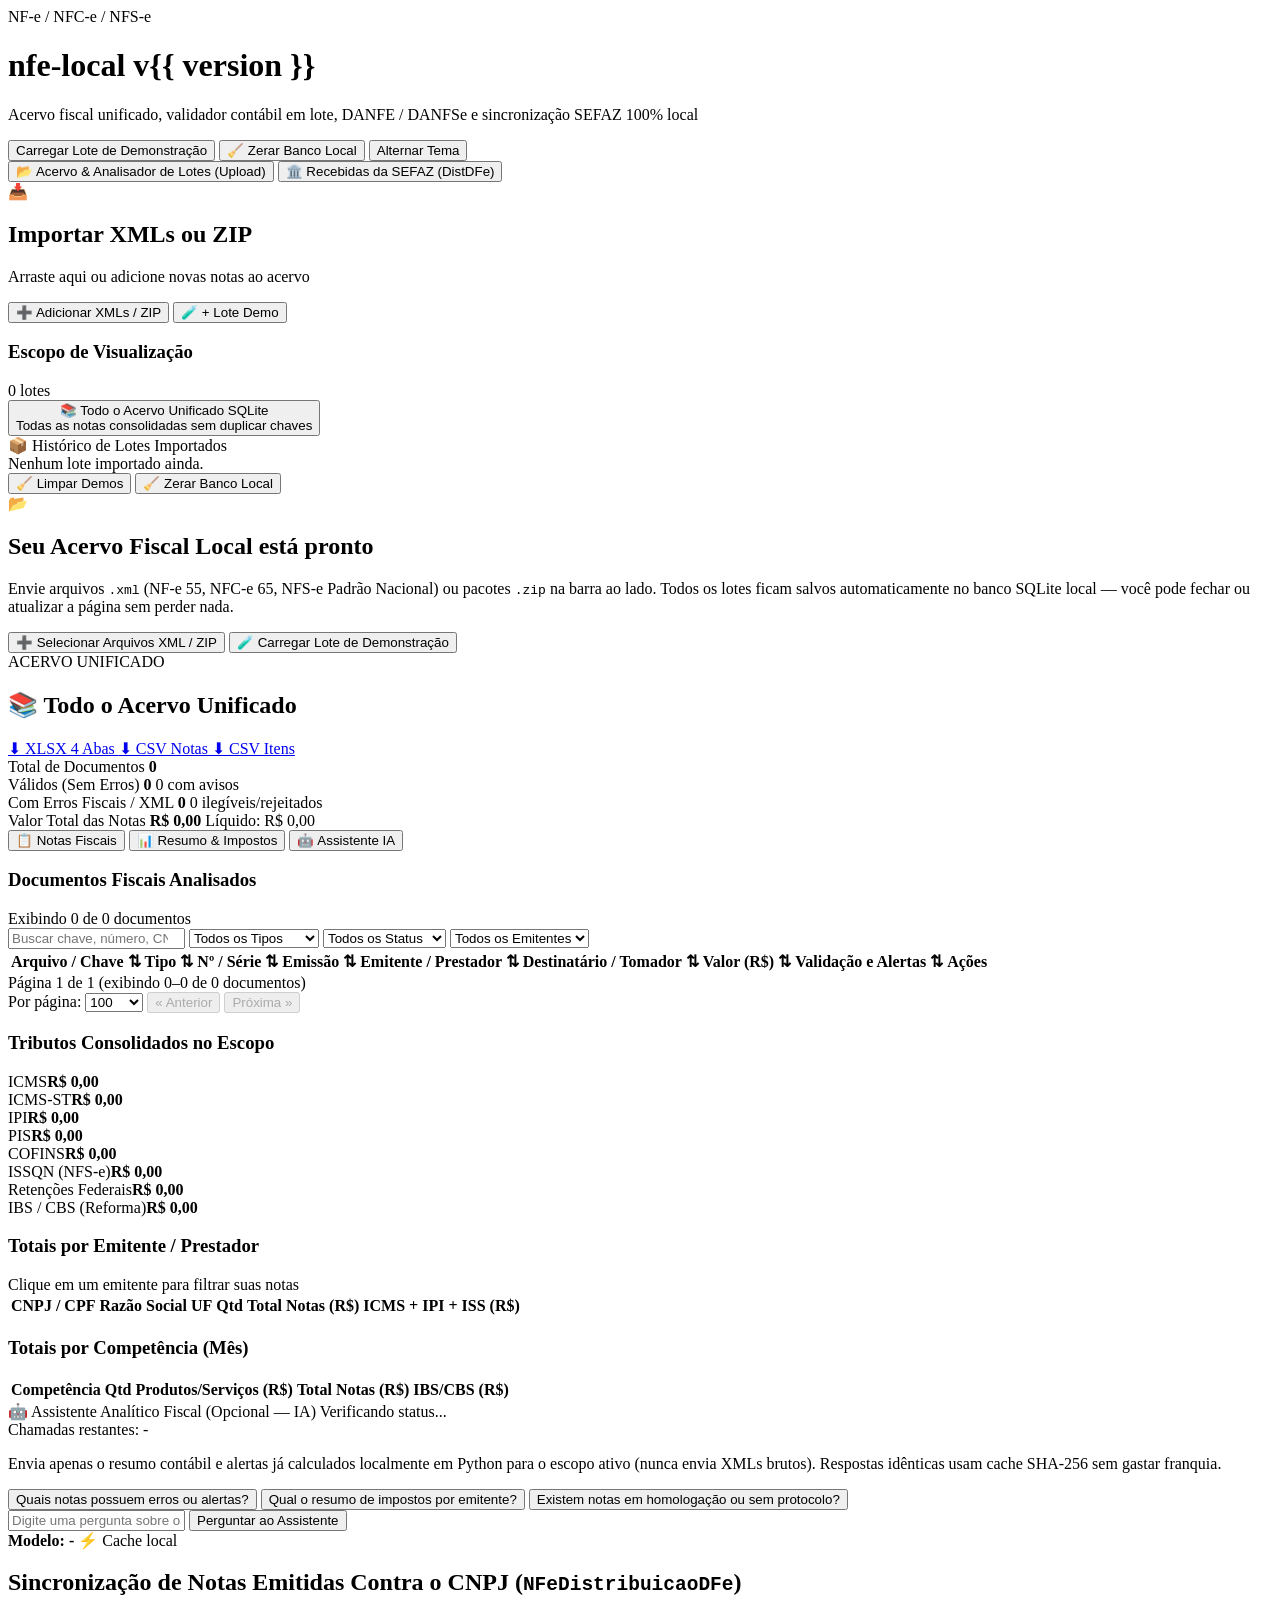
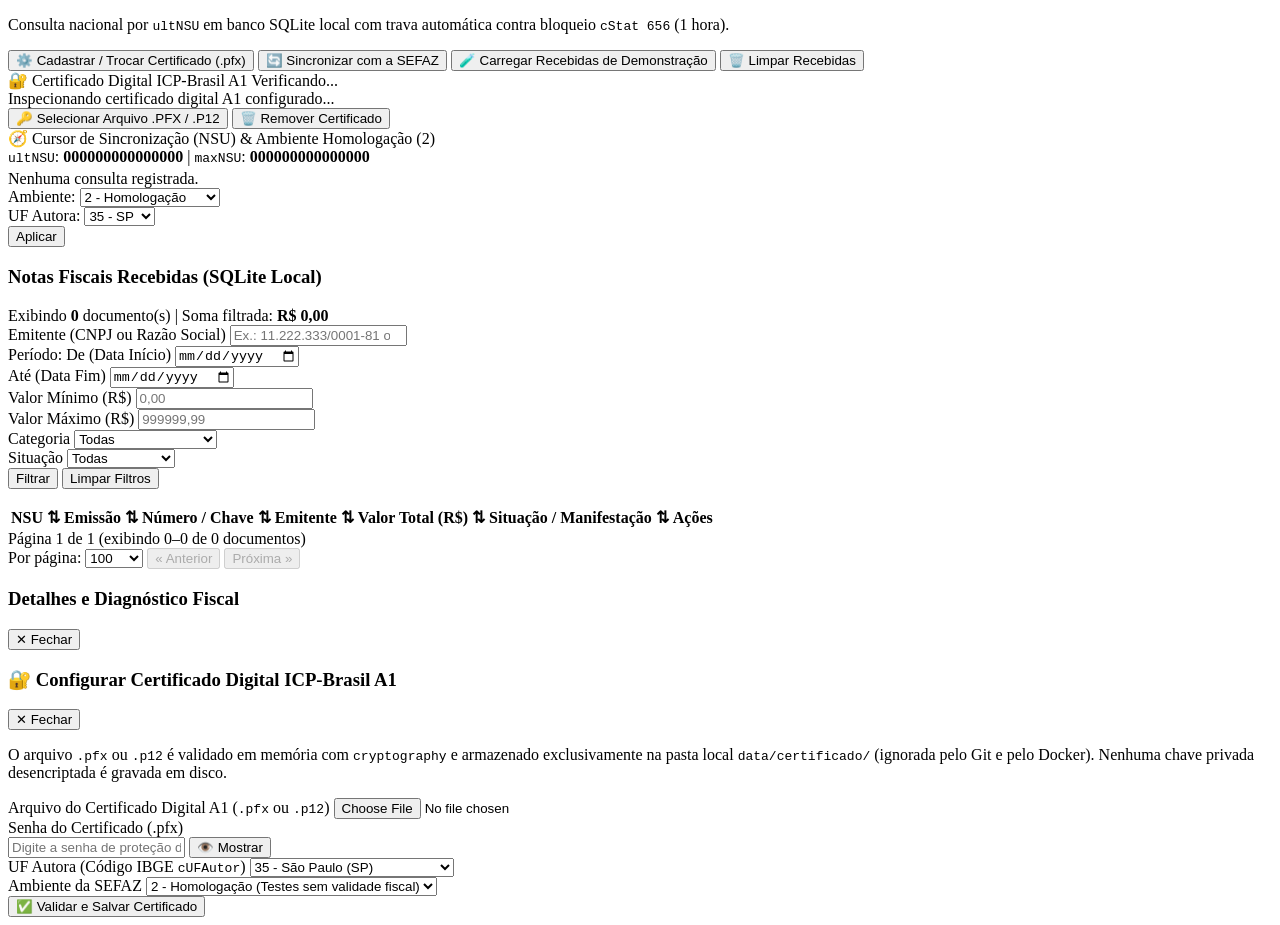
==== web/templates/index.html @ 088399df "feat(danfse,storage,web): add SVG QR code, SQLite lazy-load for large archives and table pagination" ====
<!DOCTYPE html>
<html lang="pt-BR" data-theme="dark">
<head>
  <meta charset="UTF-8" />
  <meta name="viewport" content="width=device-width, initial-scale=1.0" />
  <title>nfe-local — Visualizador, Validador e Analisador Fiscal Local</title>
  <link rel="stylesheet" href="/static/styles.css" />
</head>
<body>
  <header class="topbar">
    <div class="container topbar-inner">
      <div class="brand">
        <span class="brand-badge">NF-e / NFC-e / NFS-e</span>
        <div>
          <h1>nfe-local <span class="version-pill">v{{ version }}</span></h1>
          <p class="subtitle">Acervo fiscal unificado, validador contábil em lote, DANFE / DANFSe e sincronização SEFAZ 100% local</p>
        </div>
      </div>
      <div class="topbar-actions">
        <button id="btn-demo" type="button" class="btn btn-secondary">
          Carregar Lote de Demonstração
        </button>
        <button
          id="btn-resetar-banco-topo"
          type="button"
          class="btn btn-danger-ghost"
          title="Apaga todos os lotes importados, notas recebidas, cursores NSU e logs do SQLite local (mantém o certificado A1)"
        >
          🧹 Zerar Banco Local
        </button>
        <button id="btn-theme" type="button" class="btn btn-ghost" title="Alternar tema Claro/Escuro">
          Alternar Tema
        </button>
      </div>
    </div>
  </header>

  <main class="container main-content">
    <!-- Navegação Principal em Abas -->
    <nav class="tabs-nav" aria-label="Navegação principal">
      <button id="btn-tab-lotes" type="button" class="tab-btn active" data-tab="lotes">
        📂 Acervo &amp; Analisador de Lotes (Upload)
      </button>
      <button id="btn-tab-recebidas" type="button" class="tab-btn" data-tab="recebidas">
        🏛️ Recebidas da SEFAZ (DistDFe)
      </button>
    </nav>

    <!-- ABA 1: Acervo & Lotes Fiscais (Layout em 2 Colunas: Sidebar + Workspace) -->
    <div id="aba-lotes" class="tab-panel">
      <div class="workspace-grid">
        <!-- SIDEBAR ESQUERDA: Importação Compacta + Acervo + Histórico de Lotes -->
        <aside class="sidebar-panel">
          <!-- Card Compacto de Importação (Dropzone) -->
          <section class="card upload-compact-card">
            <div id="dropzone" class="dropzone dropzone-compact" tabindex="0" role="button" aria-label="Arraste arquivos XML ou ZIP aqui ou clique para selecionar">
              <input id="file-input" type="file" multiple accept=".xml,.zip" hidden />
              <div class="dropzone-compact-head">
                <span class="dropzone-icon">📥</span>
                <div>
                  <h2>Importar XMLs ou ZIP</h2>
                  <p>Arraste aqui ou adicione novas notas ao acervo</p>
                </div>
              </div>
              <div class="dropzone-buttons">
                <button id="btn-select-files" type="button" class="btn btn-primary btn-block">
                  ➕ Adicionar XMLs / ZIP
                </button>
                <button id="btn-demo-inline" type="button" class="btn btn-secondary btn-block">
                  🧪 + Lote Demo
                </button>
              </div>
              <div id="upload-status" class="upload-status" aria-live="polite"></div>
            </div>
          </section>

          <!-- Card de Escopo e Histórico Persistente (SQLite) -->
          <section class="card history-sidebar-card">
            <div class="sidebar-section-header">
              <h3>Escopo de Visualização</h3>
              <span id="badge-total-lotes" class="badge badge-type">0 lotes</span>
            </div>

            <!-- Item Fixo de Topo: Todo o Acervo Unificado -->
            <button id="btn-escopo-acervo" type="button" class="scope-acervo-btn active">
              <div class="scope-acervo-title">
                <span>📚 Todo o Acervo Unificado</span>
                <span class="badge badge-gold">SQLite</span>
              </div>
              <div id="lbl-acervo-sub" class="scope-acervo-sub">
                Todas as notas consolidadas sem duplicar chaves
              </div>
            </button>

            <div class="history-list-header">
              <span>📦 Histórico de Lotes Importados</span>
            </div>

            <div id="lista-historico-lotes" class="history-list" role="list">
              <div class="history-empty muted">Nenhum lote importado ainda.</div>
            </div>

            <div class="history-footer-actions">
              <button id="btn-limpar-demos" type="button" class="btn btn-sm btn-secondary" title="Remove apenas os lotes de demonstração mantendo seus uploads reais">
                🧹 Limpar Demos
              </button>
              <button id="btn-resetar-banco-sidebar" type="button" class="btn btn-sm btn-danger-ghost" title="Apaga todos os lotes e notas recebidas do banco SQLite local">
                🧹 Zerar Banco Local
              </button>
            </div>
          </section>
        </aside>

        <!-- PAINEL PRINCIPAL DIREITO -->
        <div class="workspace-main">
          <!-- Estado Vazio (exibido apenas quando não há nenhum lote no SQLite) -->
          <section id="estado-vazio-lotes" class="card empty-hero-card">
            <div class="empty-hero-icon">📂</div>
            <h2>Seu Acervo Fiscal Local está pronto</h2>
            <p>
              Envie arquivos <code>.xml</code> (NF-e 55, NFC-e 65, NFS-e Padrão Nacional) ou pacotes <code>.zip</code> na barra ao lado.
              Todos os lotes ficam salvos automaticamente no banco SQLite local — você pode fechar ou atualizar a página sem perder nada.
            </p>
            <div class="empty-hero-actions">
              <button id="btn-empty-upload" type="button" class="btn btn-primary">
                ➕ Selecionar Arquivos XML / ZIP
              </button>
              <button id="btn-empty-demo" type="button" class="btn btn-secondary">
                🧪 Carregar Lote de Demonstração
              </button>
            </div>
          </section>

          <!-- Painel de Resultados do Escopo Ativo (Acervo ou Lote Individual) -->
          <div id="painel-lote" class="hidden">
            <!-- Cabeçalho do Escopo Ativo + Botões de Exportação -->
            <section class="lote-toolbar card">
              <div class="lote-meta">
                <div class="scope-title-row">
                  <span id="badge-escopo-ativo" class="badge badge-gold">ACERVO UNIFICADO</span>
                  <h2><span id="lbl-escopo-titulo">📚 Todo o Acervo Unificado</span> <code id="lbl-lote-id"></code></h2>
                </div>
                <span id="lbl-criado-em" class="muted"></span>
              </div>
              <div class="export-buttons">
                <a id="link-export-xlsx" class="btn btn-primary" href="#" download>
                  ⬇ XLSX 4 Abas
                </a>
                <a id="link-export-csv" class="btn btn-secondary" href="#" download>
                  ⬇ CSV Notas
                </a>
                <a id="link-export-itens-csv" class="btn btn-secondary" href="#" download>
                  ⬇ CSV Itens
                </a>
              </div>
            </section>

            <!-- Faixa de 4 KPIs Principais -->
            <section class="kpi-grid">
              <div class="card kpi-card">
                <span class="kpi-label">Total de Documentos</span>
                <strong id="kpi-total-arquivos" class="kpi-value">0</strong>
                <span id="kpi-por-tipo" class="kpi-sub"></span>
              </div>
              <div class="card kpi-card kpi-ok">
                <span class="kpi-label">Válidos (Sem Erros)</span>
                <strong id="kpi-validos" class="kpi-value">0</strong>
                <span id="kpi-com-avisos" class="kpi-sub">0 com avisos</span>
              </div>
              <div class="card kpi-card kpi-danger">
                <span class="kpi-label">Com Erros Fiscais / XML</span>
                <strong id="kpi-com-erros" class="kpi-value">0</strong>
                <span id="kpi-erros-fatais" class="kpi-sub">0 ilegíveis/rejeitados</span>
              </div>
              <div class="card kpi-card kpi-accent">
                <span class="kpi-label">Valor Total das Notas</span>
                <strong id="kpi-valor-total" class="kpi-value">R$ 0,00</strong>
                <span id="kpi-valor-liquido" class="kpi-sub">Líquido: R$ 0,00</span>
              </div>
            </section>

            <!-- Sub-navegação Horizontal em 3 Visões -->
            <nav class="subtabs-nav" aria-label="Sub-visões do lote ou acervo">
              <button id="btn-subtab-notas" type="button" class="subtab-btn active" data-subtab="notas">
                📋 Notas Fiscais
              </button>
              <button id="btn-subtab-resumo" type="button" class="subtab-btn" data-subtab="resumo">
                📊 Resumo &amp; Impostos
              </button>
              <button id="btn-subtab-ia" type="button" class="subtab-btn" data-subtab="ia">
                🤖 Assistente IA
              </button>
            </nav>

            <!-- SUB-VISÃO 1: 📋 Notas Fiscais (Padrão Ativa) -->
            <div id="subview-notas" class="subview-panel">
              <section class="card notes-section">
                <div class="notes-header">
                  <div>
                    <h3>Documentos Fiscais Analisados</h3>
                    <span id="lbl-contador-notas" class="muted">Exibindo 0 de 0 documentos</span>
                  </div>
                  <div class="filters-bar">
                    <input
                      id="filtro-busca"
                      type="search"
                      placeholder="Buscar chave, número, CNPJ, razão social ou arquivo..."
                      class="input-control"
                    />
                    <select id="filtro-tipo" class="input-control">
                      <option value="">Todos os Tipos</option>
                      <option value="NFE">NF-e (55)</option>
                      <option value="NFCE">NFC-e (65)</option>
                      <option value="NFSE">NFS-e Nacional</option>
                      <option value="RESUMO">Resumo (resNFe)</option>
                      <option value="EVENTO">Evento</option>
                      <option value="ERRO_XML">Erro XML / Layout</option>
                    </select>
                    <select id="filtro-status" class="input-control">
                      <option value="">Todos os Status</option>
                      <option value="validos">Somente Válidos</option>
                      <option value="erros">Com Erros</option>
                      <option value="avisos">Com Avisos</option>
                    </select>
                    <select id="filtro-emitente" class="input-control">
                      <option value="">Todos os Emitentes</option>
                    </select>
                  </div>
                </div>

                <div class="table-responsive">
                  <table class="data-table data-table-notas">
                    <thead>
                      <tr>
                        <th class="col-arquivo sortable" data-sort="arquivo" title="Ordenar por Arquivo / Chave">Arquivo / Chave <span class="sort-ind" aria-hidden="true">⇅</span></th>
                        <th class="col-tipo sortable" data-sort="tipo" title="Ordenar por Tipo">Tipo <span class="sort-ind" aria-hidden="true">⇅</span></th>
                        <th class="col-numero sortable" data-sort="numero" title="Ordenar por Número da Nota">Nº / Série <span class="sort-ind" aria-hidden="true">⇅</span></th>
                        <th class="col-emissao-nota sortable" data-sort="data_emissao" title="Ordenar por Data de Emissão">Emissão <span class="sort-ind" aria-hidden="true">⇅</span></th>
                        <th class="col-parte sortable" data-sort="emitente" title="Ordenar por Emitente / Prestador">Emitente / Prestador <span class="sort-ind" aria-hidden="true">⇅</span></th>
                        <th class="col-parte sortable" data-sort="destinatario" title="Ordenar por Destinatário / Tomador">Destinatário / Tomador <span class="sort-ind" aria-hidden="true">⇅</span></th>
                        <th class="num col-valor sortable" data-sort="valor_total" title="Ordenar por Valor Total">Valor (R$) <span class="sort-ind" aria-hidden="true">⇅</span></th>
                        <th class="col-status sortable" data-sort="status" title="Ordenar por Status de Validação">Validação e Alertas <span class="sort-ind" aria-hidden="true">⇅</span></th>
                        <th class="col-actions">Ações</th>
                      </tr>
                    </thead>
                    <tbody id="tbody-notas"></tbody>
                  </table>
                </div>

                <div id="paginacao-notas" class="pagination-bar" aria-label="Paginação de documentos fiscais">
                  <div class="pagination-info">
                    <span id="lbl-paginacao-notas" class="muted">Página 1 de 1 (exibindo 0–0 de 0 documentos)</span>
                  </div>
                  <div class="pagination-controls">
                    <label for="select-por-pagina-notas" class="muted">Por página:</label>
                    <select id="select-por-pagina-notas" class="input-control input-sm">
                      <option value="50">50</option>
                      <option value="100" selected>100</option>
                      <option value="250">250</option>
                      <option value="0">Todas</option>
                    </select>
                    <button id="btn-pag-notas-ant" type="button" class="btn btn-sm btn-secondary" disabled>
                      « Anterior
                    </button>
                    <button id="btn-pag-notas-prox" type="button" class="btn btn-sm btn-secondary" disabled>
                      Próxima »
                    </button>
                  </div>
                </div>
              </section>
            </div>

            <!-- SUB-VISÃO 2: 📊 Resumo & Impostos -->
            <div id="subview-resumo" class="subview-panel hidden">
              <!-- Cards dos 8 Tributos Consolidados -->
              <section class="card taxes-section">
                <h3>Tributos Consolidados no Escopo</h3>
                <div class="taxes-grid">
                  <div class="tax-item"><span>ICMS</span><strong id="tax-icms">R$ 0,00</strong></div>
                  <div class="tax-item"><span>ICMS-ST</span><strong id="tax-icms-st">R$ 0,00</strong></div>
                  <div class="tax-item"><span>IPI</span><strong id="tax-ipi">R$ 0,00</strong></div>
                  <div class="tax-item"><span>PIS</span><strong id="tax-pis">R$ 0,00</strong></div>
                  <div class="tax-item"><span>COFINS</span><strong id="tax-cofins">R$ 0,00</strong></div>
                  <div class="tax-item"><span>ISSQN (NFS-e)</span><strong id="tax-iss">R$ 0,00</strong></div>
                  <div class="tax-item"><span>Retenções Federais</span><strong id="tax-retencoes">R$ 0,00</strong></div>
                  <div class="tax-item tax-highlight"><span>IBS / CBS (Reforma)</span><strong id="tax-ibs-cbs">R$ 0,00</strong></div>
                </div>
              </section>

              <!-- Tabelas de Resumo por Emitente e por Competência -->
              <section class="summary-tables-grid">
                <div class="card">
                  <div class="section-title-with-hint">
                    <h3>Totais por Emitente / Prestador</h3>
                    <span class="muted">Clique em um emitente para filtrar suas notas</span>
                  </div>
                  <div class="table-responsive">
                    <table class="data-table">
                      <thead>
                        <tr>
                          <th>CNPJ / CPF</th>
                          <th>Razão Social</th>
                          <th>UF</th>
                          <th class="num">Qtd</th>
                          <th class="num">Total Notas (R$)</th>
                          <th class="num">ICMS + IPI + ISS (R$)</th>
                        </tr>
                      </thead>
                      <tbody id="tbody-emitentes"></tbody>
                    </table>
                  </div>
                </div>

                <div class="card">
                  <h3>Totais por Competência (Mês)</h3>
                  <div class="table-responsive">
                    <table class="data-table">
                      <thead>
                        <tr>
                          <th>Competência</th>
                          <th class="num">Qtd</th>
                          <th class="num">Produtos/Serviços (R$)</th>
                          <th class="num">Total Notas (R$)</th>
                          <th class="num">IBS/CBS (R$)</th>
                        </tr>
                      </thead>
                      <tbody id="tbody-periodos"></tbody>
                    </table>
                  </div>
                </div>
              </section>
            </div>

            <!-- SUB-VISÃO 3: 🤖 Assistente IA -->
            <div id="subview-ia" class="subview-panel hidden">
              <section id="card-assistente-llm" class="card llm-card">
                <div class="llm-summary">
                  <div class="llm-summary-title">
                    <span>🤖 Assistente Analítico Fiscal (Opcional — IA)</span>
                    <span id="llm-status-badge" class="badge badge-type">Verificando status...</span>
                  </div>
                  <span id="llm-quota-counter" class="muted">Chamadas restantes: -</span>
                </div>

                <div class="llm-body">
                  <p class="muted llm-hint">
                    Envia apenas o resumo contábil e alertas já calculados localmente em Python para o escopo ativo (nunca envia XMLs brutos). Respostas idênticas usam cache SHA-256 sem gastar franquia.
                  </p>

                  <div class="llm-chips">
                    <button type="button" class="btn btn-sm btn-secondary llm-chip" data-pergunta="Quais notas possuem erros ou alertas?">
                      Quais notas possuem erros ou alertas?
                    </button>
                    <button type="button" class="btn btn-sm btn-secondary llm-chip" data-pergunta="Qual o resumo de impostos por emitente?">
                      Qual o resumo de impostos por emitente?
                    </button>
                    <button type="button" class="btn btn-sm btn-secondary llm-chip" data-pergunta="Existem notas em homologação ou sem protocolo?">
                      Existem notas em homologação ou sem protocolo?
                    </button>
                  </div>

                  <form id="form-pergunta-llm" class="llm-form">
                    <input
                      id="input-pergunta-llm"
                      type="text"
                      minlength="3"
                      maxlength="500"
                      placeholder="Digite uma pergunta sobre os totais, impostos ou alertas..."
                      class="input-control llm-input"
                      required
                    />
                    <button id="btn-enviar-pergunta-llm" type="submit" class="btn btn-primary">
                      Perguntar ao Assistente
                    </button>
                  </form>

                  <div id="llm-resposta-box" class="llm-resposta-box hidden">
                    <div class="llm-resposta-meta">
                      <strong id="llm-resposta-modelo">Modelo: -</strong>
                      <span id="llm-badge-cache" class="badge badge-ok hidden">⚡ Cache local</span>
                    </div>
                    <div id="llm-resposta-texto" class="llm-resposta-texto"></div>
                  </div>
                </div>
              </section>
            </div>
          </div>
        </div>
      </div>
    </div>

    <!-- ABA 2: Recebidas da SEFAZ (NFeDistribuicaoDFe) -->
    <div id="aba-recebidas" class="tab-panel hidden">
      <!-- Painel de Status e Gestão Visual do Certificado A1 e Cursor NSU -->
      <section class="card sefaz-status-panel">
        <div class="sefaz-status-header">
          <div>
            <h2>Sincronização de Notas Emitidas Contra o CNPJ (<code>NFeDistribuicaoDFe</code>)</h2>
            <p class="muted">Consulta nacional por <code>ultNSU</code> em banco SQLite local com trava automática contra bloqueio <code>cStat 656</code> (1 hora).</p>
          </div>
          <div class="sefaz-actions">
            <button id="btn-abrir-modal-cert" type="button" class="btn btn-gold">
              ⚙️ Cadastrar / Trocar Certificado (.pfx)
            </button>
            <button id="btn-sync-sefaz" type="button" class="btn btn-primary">
              🔄 Sincronizar com a SEFAZ
            </button>
            <button id="btn-demo-recebidas" type="button" class="btn btn-secondary">
              🧪 Carregar Recebidas de Demonstração
            </button>
            <button
              id="btn-limpar-recebidas"
              type="button"
              class="btn btn-danger-ghost"
              title="Remove todas as notas recebidas, eventos e zera o cursor NSU no SQLite local"
            >
              🗑️ Limpar Recebidas
            </button>
          </div>
        </div>

        <div id="banner-bloqueio-656" class="sefaz-lock-banner hidden" role="alert"></div>

        <div class="sefaz-cards-grid">
          <!-- Card Certificado Digital A1 + Ações Visuais -->
          <div class="sefaz-info-box">
            <div class="sefaz-info-header">
              <span>🔐 Certificado Digital ICP-Brasil A1</span>
              <span id="cert-badge-status" class="badge badge-type">Verificando...</span>
            </div>
            <div id="cert-detalhes" class="sefaz-info-body muted">
              Inspecionando certificado digital A1 configurado...
            </div>
            <div class="sefaz-cert-controls">
              <button id="btn-card-cadastrar-cert" type="button" class="btn btn-sm btn-secondary">
                🔑 Selecionar Arquivo .PFX / .P12
              </button>
              <button id="btn-remover-cert" type="button" class="btn btn-sm btn-danger-ghost hidden">
                🗑️ Remover Certificado
              </button>
            </div>
          </div>

          <!-- Card Cursor NSU + Seletor Rápido de Ambiente e UF -->
          <div class="sefaz-info-box">
            <div class="sefaz-info-header">
              <span>🧭 Cursor de Sincronização (NSU) &amp; Ambiente</span>
              <span id="nsu-badge-ambiente" class="badge badge-type">Homologação (2)</span>
            </div>
            <div id="nsu-detalhes" class="sefaz-info-body">
              <div><code>ultNSU</code>: <strong id="lbl-ult-nsu">000000000000000</strong> | <code>maxNSU</code>: <strong id="lbl-max-nsu">000000000000000</strong></div>
              <div id="lbl-ultimo-retorno" class="muted" style="margin-top: 0.25rem;">Nenhuma consulta registrada.</div>
            </div>
            <div class="sefaz-quick-config">
              <div class="quick-config-item">
                <label for="quick-select-ambiente">Ambiente:</label>
                <select id="quick-select-ambiente" class="input-control input-sm">
                  <option value="2">2 - Homologação</option>
                  <option value="1">1 - Produção Oficial</option>
                </select>
              </div>
              <div class="quick-config-item">
                <label for="quick-select-uf">UF Autora:</label>
                <select id="quick-select-uf" class="input-control input-sm">
                  <option value="35">35 - SP</option>
                  <option value="33">33 - RJ</option>
                  <option value="31">31 - MG</option>
                  <option value="41">41 - PR</option>
                  <option value="43">43 - RS</option>
                  <option value="42">42 - SC</option>
                  <option value="53">53 - DF</option>
                  <option value="29">29 - BA</option>
                  <option value="52">52 - GO</option>
                  <option value="26">26 - PE</option>
                  <option value="23">23 - CE</option>
                  <option value="32">32 - ES</option>
                  <option value="51">51 - MT</option>
                  <option value="50">50 - MS</option>
                  <option value="15">15 - PA</option>
                  <option value="13">13 - AM</option>
                  <option value="21">21 - MA</option>
                  <option value="24">24 - RN</option>
                  <option value="25">25 - PB</option>
                  <option value="27">27 - AL</option>
                  <option value="28">28 - SE</option>
                  <option value="22">22 - PI</option>
                  <option value="17">17 - TO</option>
                  <option value="11">11 - RO</option>
                  <option value="12">12 - AC</option>
                  <option value="16">16 - AP</option>
                  <option value="14">14 - RR</option>
                </select>
              </div>
              <button id="btn-salvar-quick-config" type="button" class="btn btn-sm btn-secondary">
                Aplicar
              </button>
            </div>
          </div>
        </div>

        <div id="recebidas-sync-status" class="upload-status" aria-live="polite"></div>
      </section>

      <!-- Barra de Filtros Completa de Notas Recebidas -->
      <section class="card notes-section">
        <div class="notes-header">
          <div>
            <h3>Notas Fiscais Recebidas (SQLite Local)</h3>
            <span class="muted">
              Exibindo <strong id="rec-kpi-total">0</strong> documento(s) | Soma filtrada: <strong id="rec-kpi-valor">R$ 0,00</strong>
            </span>
          </div>
        </div>

        <form id="form-filtros-recebidas" class="recebidas-filters-grid">
          <div class="filter-field">
            <label for="rec-filtro-emitente">Emitente (CNPJ ou Razão Social)</label>
            <input
              id="rec-filtro-emitente"
              type="search"
              placeholder="Ex.: 11.222.333/0001-81 ou ALFA..."
              class="input-control"
            />
          </div>
          <div class="filter-field">
            <label for="rec-filtro-data-inicio">Período: De (Data Início)</label>
            <input id="rec-filtro-data-inicio" type="date" class="input-control" />
          </div>
          <div class="filter-field">
            <label for="rec-filtro-data-fim">Até (Data Fim)</label>
            <input id="rec-filtro-data-fim" type="date" class="input-control" />
          </div>
          <div class="filter-field">
            <label for="rec-filtro-valor-min">Valor Mínimo (R$)</label>
            <input
              id="rec-filtro-valor-min"
              type="number"
              step="0.01"
              min="0"
              placeholder="0,00"
              class="input-control"
            />
          </div>
          <div class="filter-field">
            <label for="rec-filtro-valor-max">Valor Máximo (R$)</label>
            <input
              id="rec-filtro-valor-max"
              type="number"
              step="0.01"
              min="0"
              placeholder="999999,99"
              class="input-control"
            />
          </div>
          <div class="filter-field">
            <label for="rec-filtro-categoria">Categoria</label>
            <select id="rec-filtro-categoria" class="input-control">
              <option value="">Todas</option>
              <option value="NFE_COMPLETA">Completa (procNFe)</option>
              <option value="RESUMO_NFE">Resumo (resNFe)</option>
            </select>
          </div>
          <div class="filter-field">
            <label for="rec-filtro-situacao">Situação</label>
            <select id="rec-filtro-situacao" class="input-control">
              <option value="">Todas</option>
              <option value="AUTORIZADA">AUTORIZADA</option>
              <option value="RESUMO">RESUMO</option>
              <option value="CANCELADA">CANCELADA</option>
            </select>
          </div>
          <div class="filter-actions">
            <button id="btn-rec-filtrar" type="submit" class="btn btn-primary">
              Filtrar
            </button>
            <button id="btn-rec-limpar" type="button" class="btn btn-ghost">
              Limpar Filtros
            </button>
          </div>
        </form>

        <div class="table-responsive" style="margin-top: 1rem;">
          <table class="data-table data-table-recebidas">
            <thead>
              <tr>
                <th class="col-nsu sortable" data-sort="nsu" title="Ordenar por NSU">NSU <span class="sort-ind" aria-hidden="true">⇅</span></th>
                <th class="col-emissao sortable" data-sort="data_emissao" title="Ordenar por Data de Emissão">Emissão <span class="sort-ind" aria-hidden="true">⇅</span></th>
                <th class="col-num-chave sortable" data-sort="numero" title="Ordenar por Número da Nota">Número / Chave <span class="sort-ind" aria-hidden="true">⇅</span></th>
                <th class="col-parte-rec sortable" data-sort="emitente" title="Ordenar por Emitente">Emitente <span class="sort-ind" aria-hidden="true">⇅</span></th>
                <th class="num col-valor-rec sortable" data-sort="valor_total" title="Ordenar por Valor Total">Valor Total (R$) <span class="sort-ind" aria-hidden="true">⇅</span></th>
                <th class="col-sit-rec sortable" data-sort="situacao" title="Ordenar por Situação">Situação / Manifestação <span class="sort-ind" aria-hidden="true">⇅</span></th>
                <th class="col-actions">Ações</th>
              </tr>
            </thead>
            <tbody id="tbody-recebidas"></tbody>
          </table>
        </div>

        <div id="paginacao-recebidas" class="pagination-bar" aria-label="Paginação de notas recebidas">
          <div class="pagination-info">
            <span id="lbl-paginacao-recebidas" class="muted">Página 1 de 1 (exibindo 0–0 de 0 documentos)</span>
          </div>
          <div class="pagination-controls">
            <label for="select-por-pagina-recebidas" class="muted">Por página:</label>
            <select id="select-por-pagina-recebidas" class="input-control input-sm">
              <option value="50">50</option>
              <option value="100" selected>100</option>
              <option value="250">250</option>
              <option value="0">Todas</option>
            </select>
            <button id="btn-pag-rec-ant" type="button" class="btn btn-sm btn-secondary" disabled>
              « Anterior
            </button>
            <button id="btn-pag-rec-prox" type="button" class="btn btn-sm btn-secondary" disabled>
              Próxima »
            </button>
          </div>
        </div>
      </section>
    </div>
  </main>

  <!-- Modal Enriquecido de Detalhes, Itens e Alertas da Nota -->
  <div id="modal-detalhes" class="modal-backdrop hidden" role="dialog" aria-modal="true" aria-labelledby="modal-titulo">
    <div class="modal-box card">
      <div class="modal-header">
        <h3 id="modal-titulo">Detalhes e Diagnóstico Fiscal</h3>
        <button id="btn-fechar-modal" type="button" class="btn btn-ghost">✕ Fechar</button>
      </div>
      <div id="modal-conteudo" class="modal-body"></div>
    </div>
  </div>

  <!-- Modal Visual de Cadastro do Certificado Digital A1 (.pfx / .p12) -->
  <div id="modal-certificado" class="modal-backdrop hidden" role="dialog" aria-modal="true" aria-labelledby="modal-cert-titulo">
    <div class="modal-box modal-cert-box card">
      <div class="modal-header">
        <h3 id="modal-cert-titulo">🔐 Configurar Certificado Digital ICP-Brasil A1</h3>
        <button id="btn-fechar-modal-cert" type="button" class="btn btn-ghost">✕ Fechar</button>
      </div>
      <div class="modal-body">
        <p class="muted" style="margin-bottom: 1rem;">
          O arquivo <code>.pfx</code> ou <code>.p12</code> é validado em memória com <code>cryptography</code> e armazenado exclusivamente na pasta local <code>data/certificado/</code> (ignorada pelo Git e pelo Docker). Nenhuma chave privada desencriptada é gravada em disco.
        </p>

        <form id="form-cadastro-certificado" class="cert-form-grid">
          <div class="filter-field">
            <label for="input-cert-arquivo">Arquivo do Certificado Digital A1 (<code>.pfx</code> ou <code>.p12</code>)</label>
            <input
              id="input-cert-arquivo"
              type="file"
              accept=".pfx,.p12"
              class="input-control"
              required
            />
          </div>

          <div class="filter-field">
            <label for="input-cert-senha">Senha do Certificado (.pfx)</label>
            <div class="password-input-row">
              <input
                id="input-cert-senha"
                type="password"
                placeholder="Digite a senha de proteção do arquivo .pfx..."
                class="input-control"
                required
              />
              <button id="btn-revelar-senha-cert" type="button" class="btn btn-secondary">
                👁️ Mostrar
              </button>
            </div>
          </div>

          <div class="cert-form-two-cols">
            <div class="filter-field">
              <label for="select-cert-uf">UF Autora (Código IBGE <code>cUFAutor</code>)</label>
              <select id="select-cert-uf" class="input-control">
                <option value="35">35 - São Paulo (SP)</option>
                <option value="33">33 - Rio de Janeiro (RJ)</option>
                <option value="31">31 - Minas Gerais (MG)</option>
                <option value="41">41 - Paraná (PR)</option>
                <option value="43">43 - Rio Grande do Sul (RS)</option>
                <option value="42">42 - Santa Catarina (SC)</option>
                <option value="53">53 - Distrito Federal (DF)</option>
                <option value="29">29 - Bahia (BA)</option>
                <option value="52">52 - Goiás (GO)</option>
                <option value="26">26 - Pernambuco (PE)</option>
                <option value="23">23 - Ceará (CE)</option>
                <option value="32">32 - Espírito Santo (ES)</option>
                <option value="51">51 - Mato Grosso (MT)</option>
                <option value="50">50 - Mato Grosso do Sul (MS)</option>
                <option value="15">15 - Pará (PA)</option>
                <option value="13">13 - Amazonas (AM)</option>
                <option value="21">21 - Maranhão (MA)</option>
                <option value="24">24 - Rio Grande do Norte (RN)</option>
                <option value="25">25 - Paraíba (PB)</option>
                <option value="27">27 - Alagoas (AL)</option>
                <option value="28">28 - Sergipe (SE)</option>
                <option value="22">22 - Piauí (PI)</option>
                <option value="17">17 - Tocantins (TO)</option>
                <option value="11">11 - Rondônia (RO)</option>
                <option value="12">12 - Acre (AC)</option>
                <option value="16">16 - Amapá (AP)</option>
                <option value="14">14 - Roraima (RR)</option>
              </select>
            </div>

            <div class="filter-field">
              <label for="select-cert-ambiente">Ambiente da SEFAZ</label>
              <select id="select-cert-ambiente" class="input-control">
                <option value="2">2 - Homologação (Testes sem validade fiscal)</option>
                <option value="1">1 - Produção (Ambiente Oficial SEFAZ)</option>
              </select>
            </div>
          </div>

          <div id="cert-modal-feedback" class="cert-feedback hidden" role="status"></div>

          <div class="modal-footer-actions">
            <button id="btn-salvar-certificado" type="submit" class="btn btn-primary">
              ✅ Validar e Salvar Certificado
            </button>
          </div>
        </form>
      </div>
    </div>
  </div>

  <script src="/static/app.js"></script>
</body>
</html>
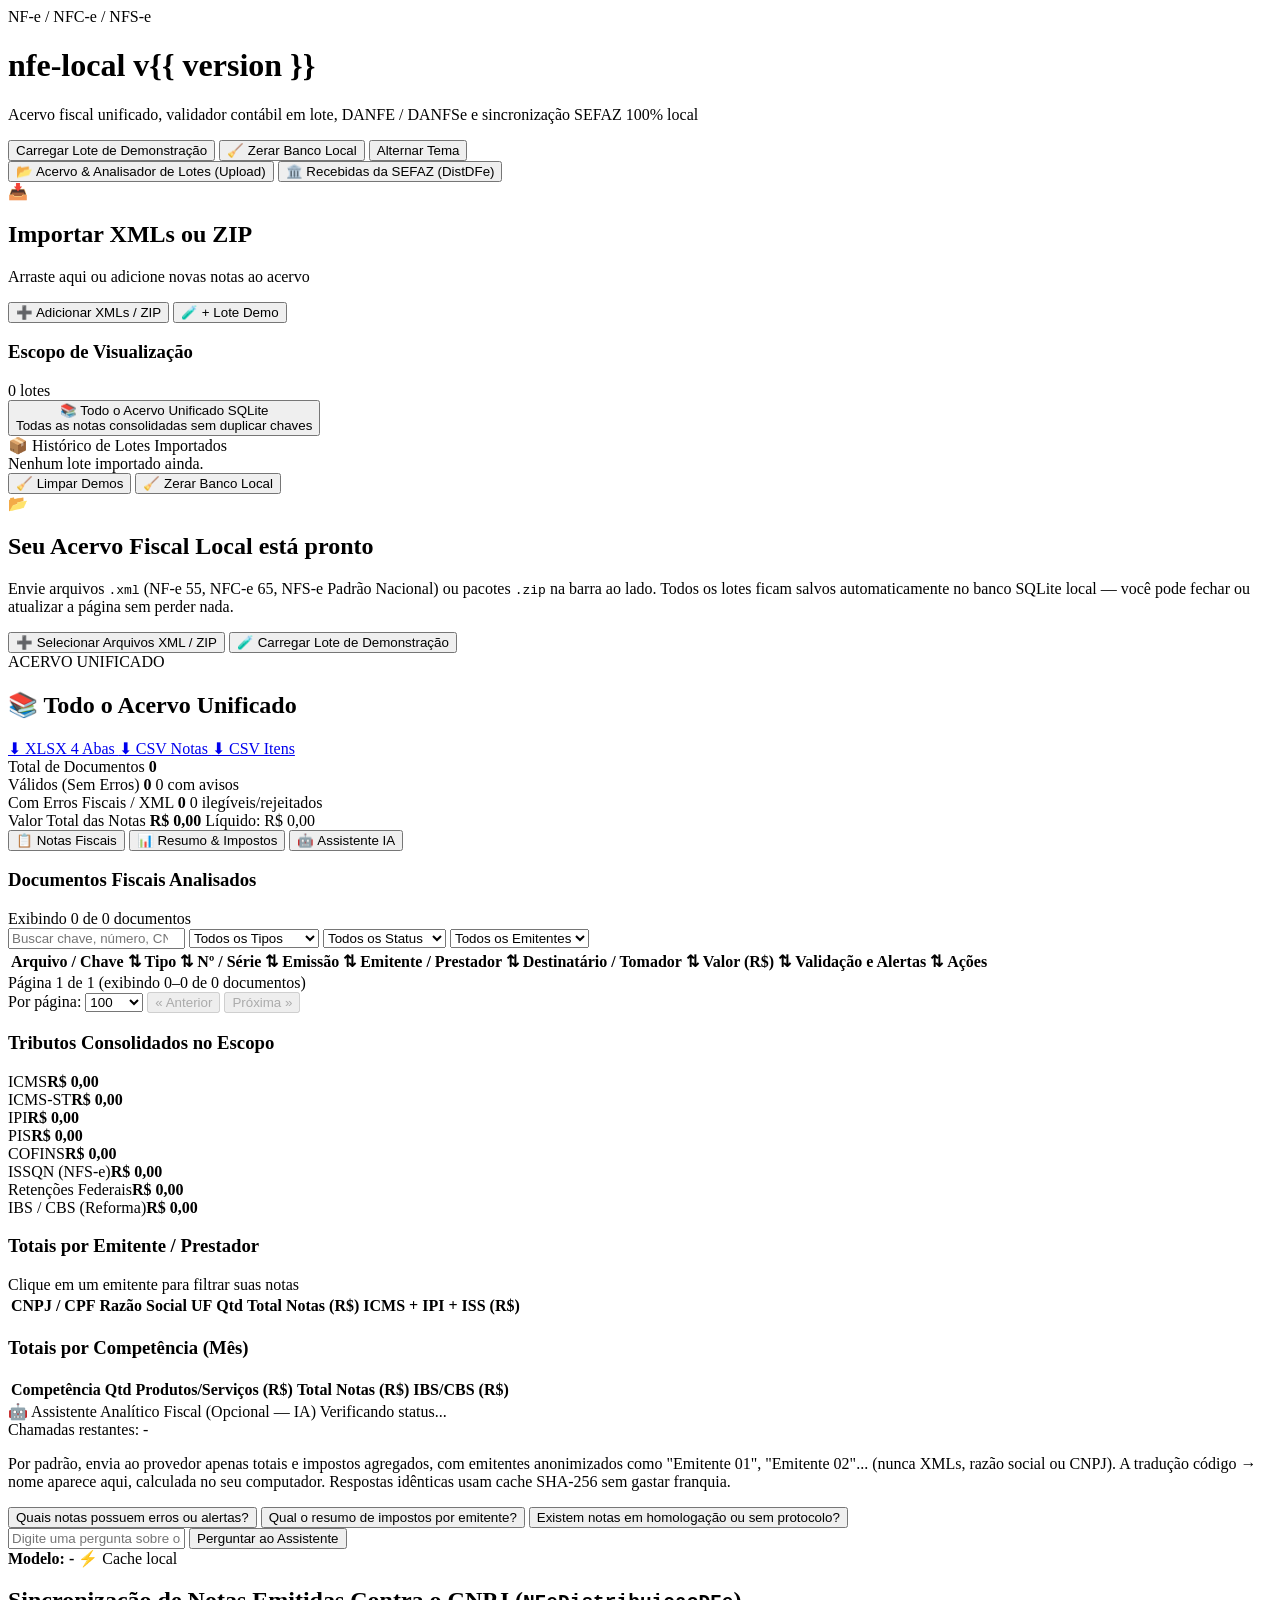
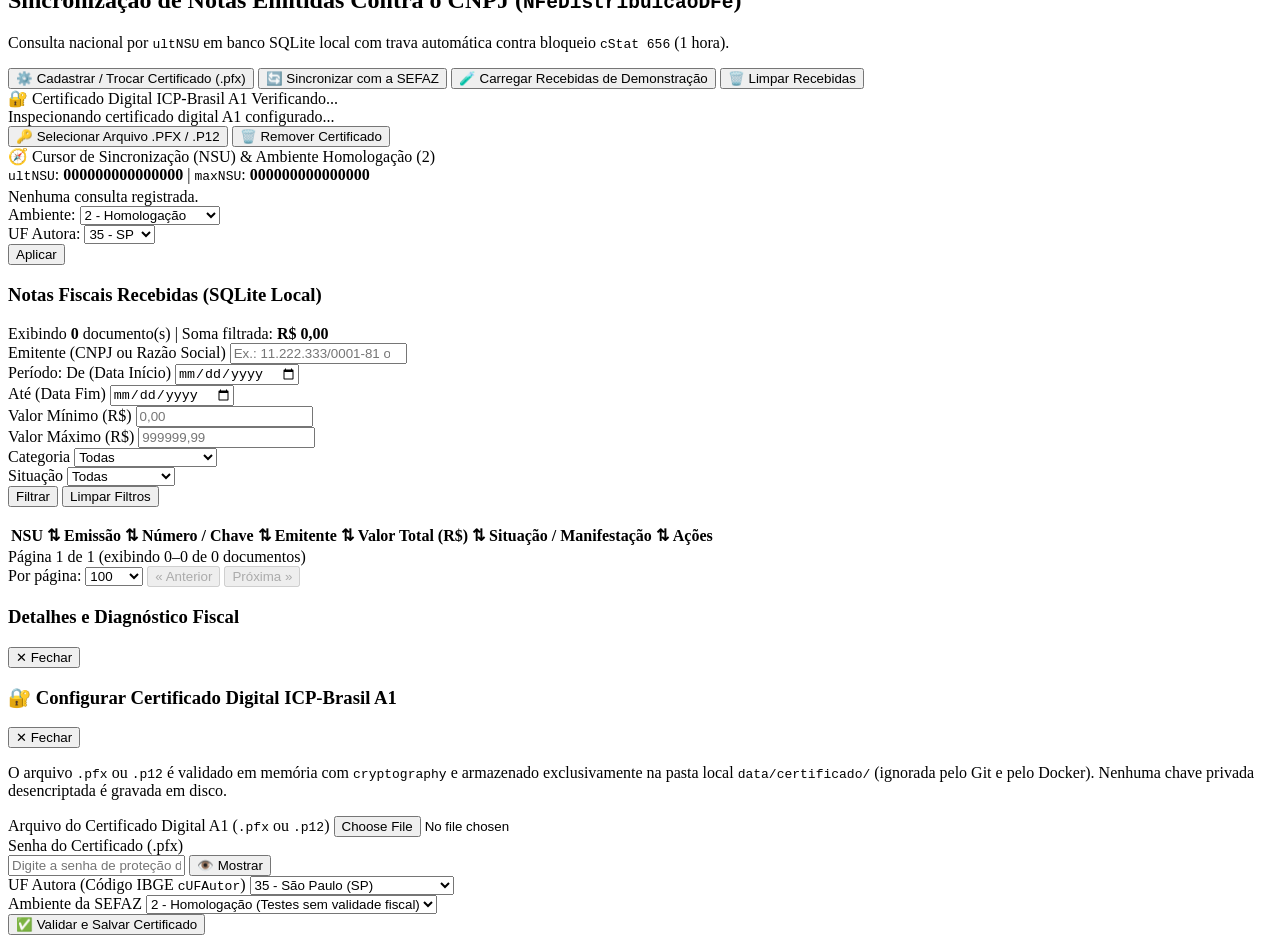
==== commit cda090c1: "feat(llm): send only anonymized aggregates by default; opt-in flags for real identifiers and note sa" ====
--- a/web/templates/index.html
+++ b/web/templates/index.html
@@ -344,7 +344,7 @@
 
                 <div class="llm-body">
                   <p class="muted llm-hint">
-                    Envia apenas o resumo contábil e alertas já calculados localmente em Python para o escopo ativo (nunca envia XMLs brutos). Respostas idênticas usam cache SHA-256 sem gastar franquia.
+                    Por padrão, envia ao provedor apenas totais e impostos agregados, com emitentes anonimizados como "Emitente 01", "Emitente 02"... (nunca XMLs, razão social ou CNPJ). A tradução código &rarr; nome aparece aqui, calculada no seu computador. Respostas idênticas usam cache SHA-256 sem gastar franquia.
                   </p>
 
                   <div class="llm-chips">
@@ -380,6 +380,7 @@
                       <span id="llm-badge-cache" class="badge badge-ok hidden">⚡ Cache local</span>
                     </div>
                     <div id="llm-resposta-texto" class="llm-resposta-texto"></div>
+                    <div id="llm-legenda-codigos" class="llm-legenda hidden" aria-label="Tradução local dos códigos de emitente"></div>
                   </div>
                 </div>
               </section>
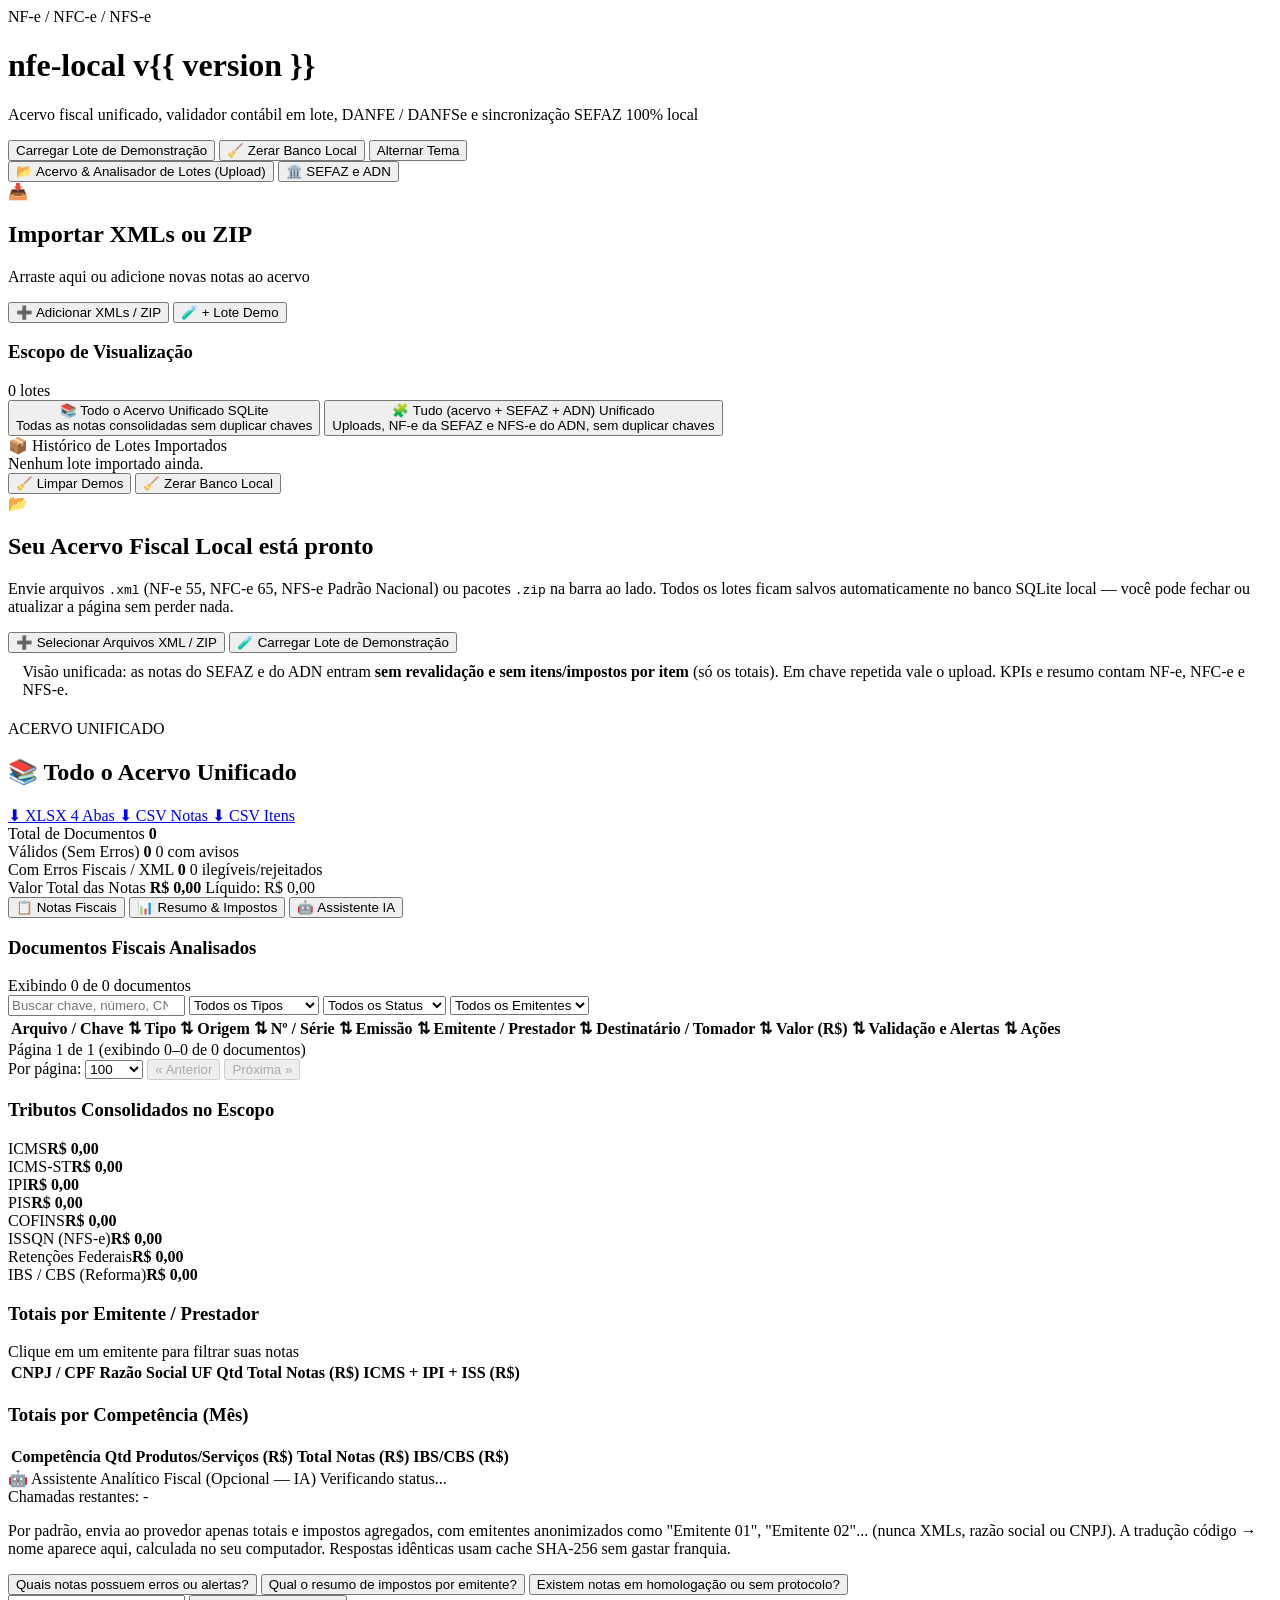
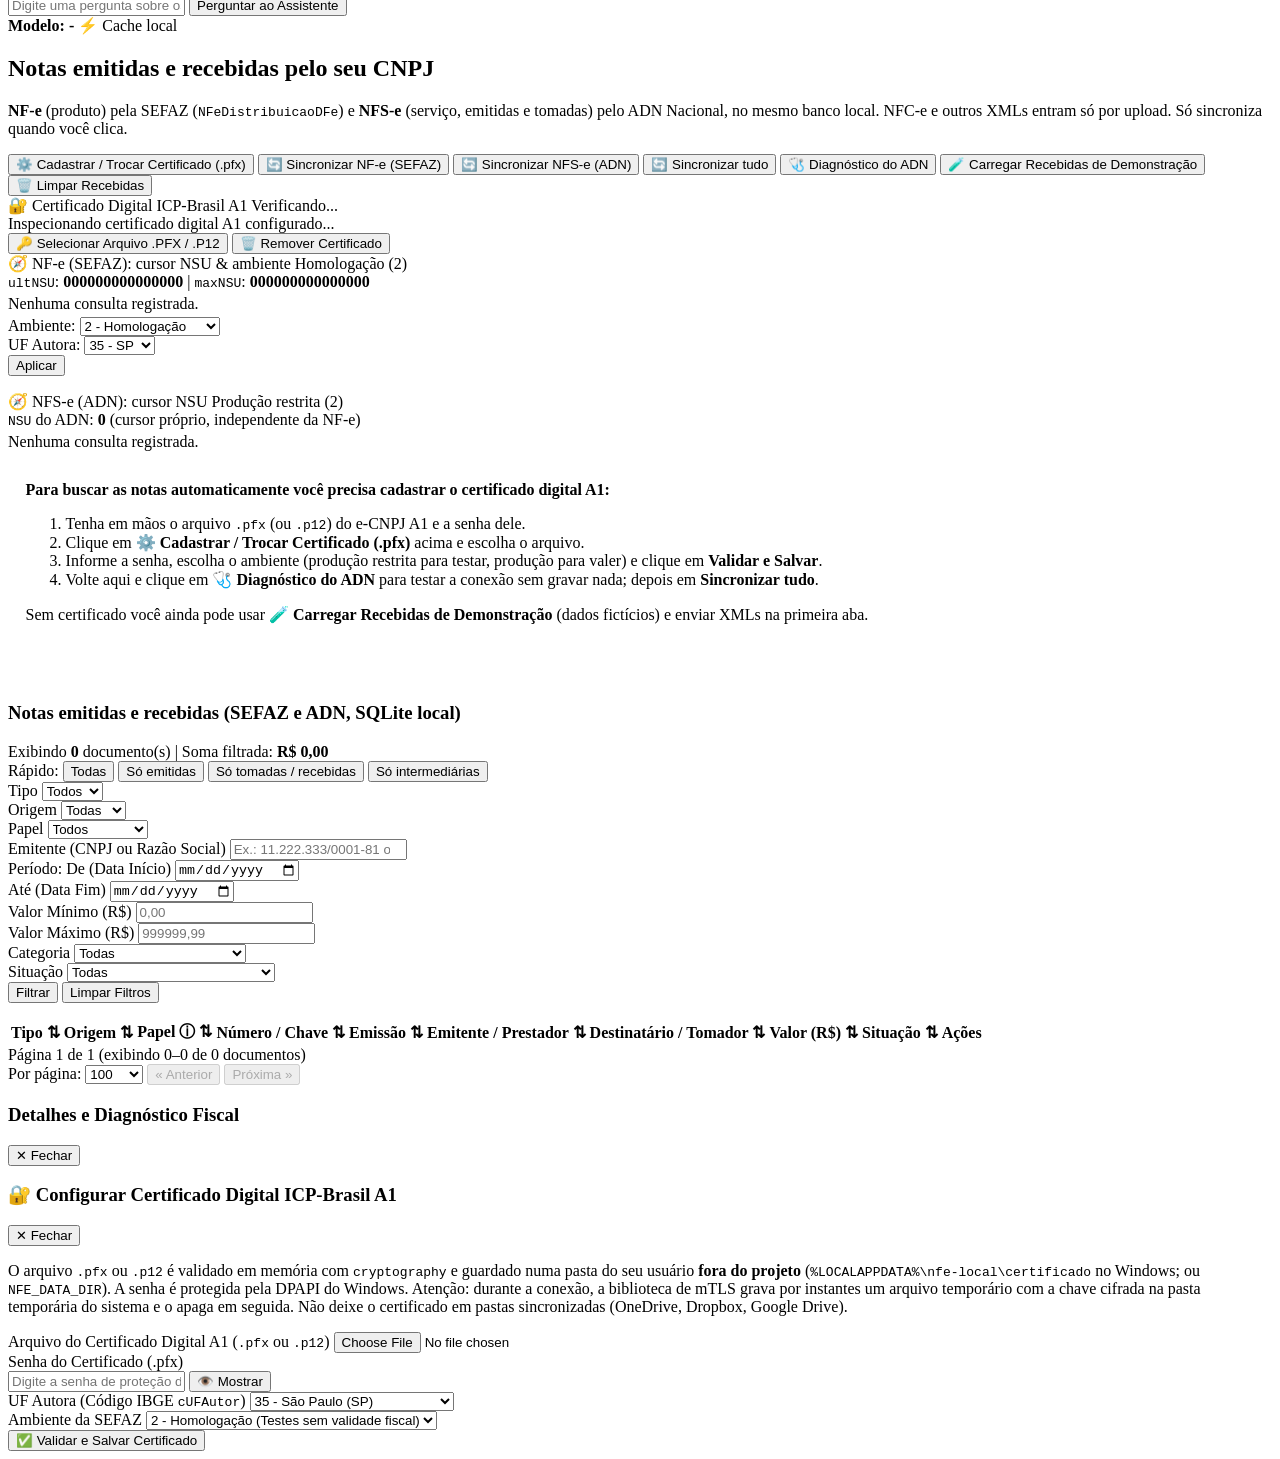
==== commit 0377110e: "feat(web): SEFAZ e ADN tab (sync buttons, status cards, Origin/Papel table, quick filters, ADN diagn" ====
--- a/web/templates/index.html
+++ b/web/templates/index.html
@@ -42,7 +42,7 @@
         📂 Acervo &amp; Analisador de Lotes (Upload)
       </button>
       <button id="btn-tab-recebidas" type="button" class="tab-btn" data-tab="recebidas">
-        🏛️ Recebidas da SEFAZ (DistDFe)
+        🏛️ SEFAZ e ADN
       </button>
     </nav>
 
@@ -92,6 +92,17 @@
               </div>
             </button>
 
+            <!-- Visão total: uploads + SEFAZ + ADN, sem duplicar chaves -->
+            <button id="btn-escopo-tudo" type="button" class="scope-acervo-btn">
+              <div class="scope-acervo-title">
+                <span>🧩 Tudo (acervo + SEFAZ + ADN)</span>
+                <span class="badge badge-gold">Unificado</span>
+              </div>
+              <div id="lbl-tudo-sub" class="scope-acervo-sub">
+                Uploads, NF-e da SEFAZ e NFS-e do ADN, sem duplicar chaves
+              </div>
+            </button>
+
             <div class="history-list-header">
               <span>📦 Histórico de Lotes Importados</span>
             </div>
@@ -133,6 +144,9 @@
 
           <!-- Painel de Resultados do Escopo Ativo (Acervo ou Lote Individual) -->
           <div id="painel-lote" class="hidden">
+            <div id="aviso-escopo-tudo" class="card muted hidden" style="padding:0.6rem 0.9rem; margin-bottom:0.75rem;">
+              Visão unificada: as notas do SEFAZ e do ADN entram <strong>sem revalidação e sem itens/impostos por item</strong> (só os totais). Em chave repetida vale o upload. KPIs e resumo contam NF-e, NFC-e e NFS-e.
+            </div>
             <!-- Cabeçalho do Escopo Ativo + Botões de Exportação -->
             <section class="lote-toolbar card">
               <div class="lote-meta">
@@ -234,6 +248,7 @@
                       <tr>
                         <th class="col-arquivo sortable" data-sort="arquivo" title="Ordenar por Arquivo / Chave">Arquivo / Chave <span class="sort-ind" aria-hidden="true">⇅</span></th>
                         <th class="col-tipo sortable" data-sort="tipo" title="Ordenar por Tipo">Tipo <span class="sort-ind" aria-hidden="true">⇅</span></th>
+                        <th class="col-origem sortable" data-sort="origem" title="Upload, SEFAZ ou ADN (e o papel do CNPJ, quando conhecido)">Origem <span class="sort-ind" aria-hidden="true">⇅</span></th>
                         <th class="col-numero sortable" data-sort="numero" title="Ordenar por Número da Nota">Nº / Série <span class="sort-ind" aria-hidden="true">⇅</span></th>
                         <th class="col-emissao-nota sortable" data-sort="data_emissao" title="Ordenar por Data de Emissão">Emissão <span class="sort-ind" aria-hidden="true">⇅</span></th>
                         <th class="col-parte sortable" data-sort="emitente" title="Ordenar por Emitente / Prestador">Emitente / Prestador <span class="sort-ind" aria-hidden="true">⇅</span></th>
@@ -348,7 +363,7 @@
                   </p>
 
                   <div class="llm-chips">
-                    <button type="button" class="btn btn-sm btn-secondary llm-chip" data-pergunta="Quais notas possuem erros ou alertas?">
+                    <button type="button" id="chip-llm-notas-alertas" class="btn btn-sm btn-secondary llm-chip hidden" data-requer-amostra="1" data-pergunta="Quais notas possuem erros ou alertas?">
                       Quais notas possuem erros ou alertas?
                     </button>
                     <button type="button" class="btn btn-sm btn-secondary llm-chip" data-pergunta="Qual o resumo de impostos por emitente?">
@@ -396,15 +411,24 @@
       <section class="card sefaz-status-panel">
         <div class="sefaz-status-header">
           <div>
-            <h2>Sincronização de Notas Emitidas Contra o CNPJ (<code>NFeDistribuicaoDFe</code>)</h2>
-            <p class="muted">Consulta nacional por <code>ultNSU</code> em banco SQLite local com trava automática contra bloqueio <code>cStat 656</code> (1 hora).</p>
+            <h2>Notas emitidas e recebidas pelo seu CNPJ</h2>
+            <p class="muted"><strong>NF-e</strong> (produto) pela SEFAZ (<code>NFeDistribuicaoDFe</code>) e <strong>NFS-e</strong> (serviço, emitidas e tomadas) pelo ADN Nacional, no mesmo banco local. NFC-e e outros XMLs entram só por upload. Só sincroniza quando você clica.</p>
           </div>
           <div class="sefaz-actions">
             <button id="btn-abrir-modal-cert" type="button" class="btn btn-gold">
               ⚙️ Cadastrar / Trocar Certificado (.pfx)
             </button>
             <button id="btn-sync-sefaz" type="button" class="btn btn-primary">
-              🔄 Sincronizar com a SEFAZ
+              🔄 Sincronizar NF-e (SEFAZ)
+            </button>
+            <button id="btn-sync-adn" type="button" class="btn btn-primary">
+              🔄 Sincronizar NFS-e (ADN)
+            </button>
+            <button id="btn-sync-tudo" type="button" class="btn btn-gold">
+              🔄 Sincronizar tudo
+            </button>
+            <button id="btn-diag-adn" type="button" class="btn btn-secondary" title="Uma consulta de leitura ao ADN; não grava nada no banco nem altera o cursor">
+              🩺 Diagnóstico do ADN
             </button>
             <button id="btn-demo-recebidas" type="button" class="btn btn-secondary">
               🧪 Carregar Recebidas de Demonstração
@@ -432,6 +456,7 @@
             <div id="cert-detalhes" class="sefaz-info-body muted">
               Inspecionando certificado digital A1 configurado...
             </div>
+            <div id="cert-avisos" class="sefaz-info-body"></div>
             <div class="sefaz-cert-controls">
               <button id="btn-card-cadastrar-cert" type="button" class="btn btn-sm btn-secondary">
                 🔑 Selecionar Arquivo .PFX / .P12
@@ -445,12 +470,13 @@
           <!-- Card Cursor NSU + Seletor Rápido de Ambiente e UF -->
           <div class="sefaz-info-box">
             <div class="sefaz-info-header">
-              <span>🧭 Cursor de Sincronização (NSU) &amp; Ambiente</span>
+              <span>🧭 NF-e (SEFAZ): cursor NSU &amp; ambiente</span>
               <span id="nsu-badge-ambiente" class="badge badge-type">Homologação (2)</span>
             </div>
             <div id="nsu-detalhes" class="sefaz-info-body">
               <div><code>ultNSU</code>: <strong id="lbl-ult-nsu">000000000000000</strong> | <code>maxNSU</code>: <strong id="lbl-max-nsu">000000000000000</strong></div>
               <div id="lbl-ultimo-retorno" class="muted" style="margin-top: 0.25rem;">Nenhuma consulta registrada.</div>
+              <div id="lbl-nfe-ultima-execucao" class="muted" style="margin-top: 0.25rem;"></div>
             </div>
             <div class="sefaz-quick-config">
               <div class="quick-config-item">
@@ -499,6 +525,35 @@
           </div>
         </div>
 
+        <div class="sefaz-cards-grid" style="margin-top: 1rem;">
+          <!-- Card NFS-e (ADN) -->
+          <div class="sefaz-info-box">
+            <div class="sefaz-info-header">
+              <span>🧭 NFS-e (ADN): cursor NSU</span>
+              <span id="adn-badge-ambiente" class="badge badge-type">Produção restrita (2)</span>
+            </div>
+            <div id="adn-detalhes" class="sefaz-info-body">
+              <div><code>NSU</code> do ADN: <strong id="lbl-adn-nsu">0</strong> <span class="muted">(cursor próprio, independente da NF-e)</span></div>
+              <div id="lbl-adn-ultima-execucao" class="muted" style="margin-top: 0.25rem;">Nenhuma consulta registrada.</div>
+            </div>
+          </div>
+        </div>
+
+        <div id="banner-bloqueio-adn" class="sefaz-lock-banner hidden" role="alert"></div>
+
+        <div id="passo-a-passo-cert" class="card hidden" style="margin-top: 1rem; padding: 0.9rem 1.1rem;">
+          <strong>Para buscar as notas automaticamente você precisa cadastrar o certificado digital A1:</strong>
+          <ol class="steps-list">
+            <li>Tenha em mãos o arquivo <code>.pfx</code> (ou <code>.p12</code>) do e-CNPJ A1 e a senha dele.</li>
+            <li>Clique em <strong>⚙️ Cadastrar / Trocar Certificado (.pfx)</strong> acima e escolha o arquivo.</li>
+            <li>Informe a senha, escolha o ambiente (produção restrita para testar, produção para valer) e clique em <strong>Validar e Salvar</strong>.</li>
+            <li>Volte aqui e clique em <strong>🩺 Diagnóstico do ADN</strong> para testar a conexão sem gravar nada; depois em <strong>Sincronizar tudo</strong>.</li>
+          </ol>
+          <span class="muted">Sem certificado você ainda pode usar <strong>🧪 Carregar Recebidas de Demonstração</strong> (dados fictícios) e enviar XMLs na primeira aba.</span>
+        </div>
+
+        <div id="adn-diagnostico" class="card hidden" style="margin-top: 1rem; padding: 0.9rem 1.1rem;" aria-live="polite"></div>
+
         <div id="recebidas-sync-status" class="upload-status" aria-live="polite"></div>
       </section>
 
@@ -506,14 +561,47 @@
       <section class="card notes-section">
         <div class="notes-header">
           <div>
-            <h3>Notas Fiscais Recebidas (SQLite Local)</h3>
+            <h3>Notas emitidas e recebidas (SEFAZ e ADN, SQLite local)</h3>
             <span class="muted">
               Exibindo <strong id="rec-kpi-total">0</strong> documento(s) | Soma filtrada: <strong id="rec-kpi-valor">R$ 0,00</strong>
             </span>
           </div>
         </div>
 
+        <div class="quick-filters" role="group" aria-label="Filtro rápido de papel">
+          <span class="muted">Rápido:</span>
+          <button type="button" class="btn btn-sm btn-secondary" data-papel-rapido="">Todas</button>
+          <button type="button" class="btn btn-sm btn-secondary" data-papel-rapido="EMITIDA" title="Notas em que o seu CNPJ é o emitente (NF-e) ou o prestador (NFS-e)">Só emitidas</button>
+          <button type="button" class="btn btn-sm btn-secondary" data-papel-rapido="RECEBIDA" title="Notas em que o seu CNPJ é o destinatário (NF-e) ou o tomador (NFS-e)">Só tomadas / recebidas</button>
+          <button type="button" class="btn btn-sm btn-secondary" data-papel-rapido="INTERMEDIARIA" title="NFS-e em que o seu CNPJ é o intermediário">Só intermediárias</button>
+        </div>
+
         <form id="form-filtros-recebidas" class="recebidas-filters-grid">
+          <div class="filter-field">
+            <label for="rec-filtro-tipo">Tipo</label>
+            <select id="rec-filtro-tipo" class="input-control">
+              <option value="">Todos</option>
+              <option value="NFE">NF-e</option>
+              <option value="NFSE">NFS-e</option>
+            </select>
+          </div>
+          <div class="filter-field">
+            <label for="rec-filtro-origem">Origem</label>
+            <select id="rec-filtro-origem" class="input-control">
+              <option value="">Todas</option>
+              <option value="SEFAZ">SEFAZ</option>
+              <option value="ADN">ADN</option>
+            </select>
+          </div>
+          <div class="filter-field">
+            <label for="rec-filtro-papel">Papel</label>
+            <select id="rec-filtro-papel" class="input-control">
+              <option value="">Todos</option>
+              <option value="EMITIDA">Emitida</option>
+              <option value="RECEBIDA">Recebida</option>
+              <option value="INTERMEDIARIA">Intermediária</option>
+            </select>
+          </div>
           <div class="filter-field">
             <label for="rec-filtro-emitente">Emitente (CNPJ ou Razão Social)</label>
             <input
@@ -559,6 +647,7 @@
               <option value="">Todas</option>
               <option value="NFE_COMPLETA">Completa (procNFe)</option>
               <option value="RESUMO_NFE">Resumo (resNFe)</option>
+              <option value="NFSE_NACIONAL">NFS-e (Padrão Nacional)</option>
             </select>
           </div>
           <div class="filter-field">
@@ -566,7 +655,7 @@
             <select id="rec-filtro-situacao" class="input-control">
               <option value="">Todas</option>
               <option value="AUTORIZADA">AUTORIZADA</option>
-              <option value="RESUMO">RESUMO</option>
+              <option value="RESUMO">RESUMO (exige manifestação)</option>
               <option value="CANCELADA">CANCELADA</option>
             </select>
           </div>
@@ -584,12 +673,15 @@
           <table class="data-table data-table-recebidas">
             <thead>
               <tr>
-                <th class="col-nsu sortable" data-sort="nsu" title="Ordenar por NSU">NSU <span class="sort-ind" aria-hidden="true">⇅</span></th>
+                <th class="col-tipo-rec sortable" data-sort="tipo" title="Ordenar por Tipo">Tipo <span class="sort-ind" aria-hidden="true">⇅</span></th>
+                <th class="col-origem-rec sortable" data-sort="origem" title="De onde veio a nota: SEFAZ (NF-e), ADN (NFS-e) ou Upload">Origem <span class="sort-ind" aria-hidden="true">⇅</span></th>
+                <th class="col-papel-rec sortable" data-sort="papel" title="Papel do CNPJ de consulta na nota. Critério: o documento do certificado/consulta é comparado com o emitente (prestador) = Emitida, com o destinatário (tomador) = Recebida, e com o intermediário (NFS-e) = Intermediária. Sem CNPJ de referência aparece —.">Papel <span class="papel-ajuda" aria-hidden="true">ⓘ</span> <span class="sort-ind" aria-hidden="true">⇅</span></th>
+                <th class="col-num-chave sortable" data-sort="numero" title="Ordenar por Número da Nota">Número / Chave <span class="sort-ind" aria-hidden="true">⇅</span></th>
                 <th class="col-emissao sortable" data-sort="data_emissao" title="Ordenar por Data de Emissão">Emissão <span class="sort-ind" aria-hidden="true">⇅</span></th>
-                <th class="col-num-chave sortable" data-sort="numero" title="Ordenar por Número da Nota">Número / Chave <span class="sort-ind" aria-hidden="true">⇅</span></th>
-                <th class="col-parte-rec sortable" data-sort="emitente" title="Ordenar por Emitente">Emitente <span class="sort-ind" aria-hidden="true">⇅</span></th>
-                <th class="num col-valor-rec sortable" data-sort="valor_total" title="Ordenar por Valor Total">Valor Total (R$) <span class="sort-ind" aria-hidden="true">⇅</span></th>
-                <th class="col-sit-rec sortable" data-sort="situacao" title="Ordenar por Situação">Situação / Manifestação <span class="sort-ind" aria-hidden="true">⇅</span></th>
+                <th class="col-parte-rec sortable" data-sort="emitente" title="Ordenar por Emitente / Prestador">Emitente / Prestador <span class="sort-ind" aria-hidden="true">⇅</span></th>
+                <th class="col-parte-rec sortable" data-sort="destinatario" title="Ordenar por Destinatário / Tomador">Destinatário / Tomador <span class="sort-ind" aria-hidden="true">⇅</span></th>
+                <th class="num col-valor-rec sortable" data-sort="valor_total" title="Ordenar por Valor Total">Valor (R$) <span class="sort-ind" aria-hidden="true">⇅</span></th>
+                <th class="col-sit-rec sortable" data-sort="situacao" title="Ordenar por Situação">Situação <span class="sort-ind" aria-hidden="true">⇅</span></th>
                 <th class="col-actions">Ações</th>
               </tr>
             </thead>
@@ -641,7 +733,7 @@
       </div>
       <div class="modal-body">
         <p class="muted" style="margin-bottom: 1rem;">
-          O arquivo <code>.pfx</code> ou <code>.p12</code> é validado em memória com <code>cryptography</code> e armazenado exclusivamente na pasta local <code>data/certificado/</code> (ignorada pelo Git e pelo Docker). Nenhuma chave privada desencriptada é gravada em disco.
+          O arquivo <code>.pfx</code> ou <code>.p12</code> é validado em memória com <code>cryptography</code> e guardado numa pasta do seu usuário <strong>fora do projeto</strong> (<code>%LOCALAPPDATA%\nfe-local\certificado</code> no Windows; ou <code>NFE_DATA_DIR</code>). A senha é protegida pela DPAPI do Windows. Atenção: durante a conexão, a biblioteca de mTLS grava por instantes um arquivo temporário com a chave cifrada na pasta temporária do sistema e o apaga em seguida. Não deixe o certificado em pastas sincronizadas (OneDrive, Dropbox, Google Drive).
         </p>
 
         <form id="form-cadastro-certificado" class="cert-form-grid">
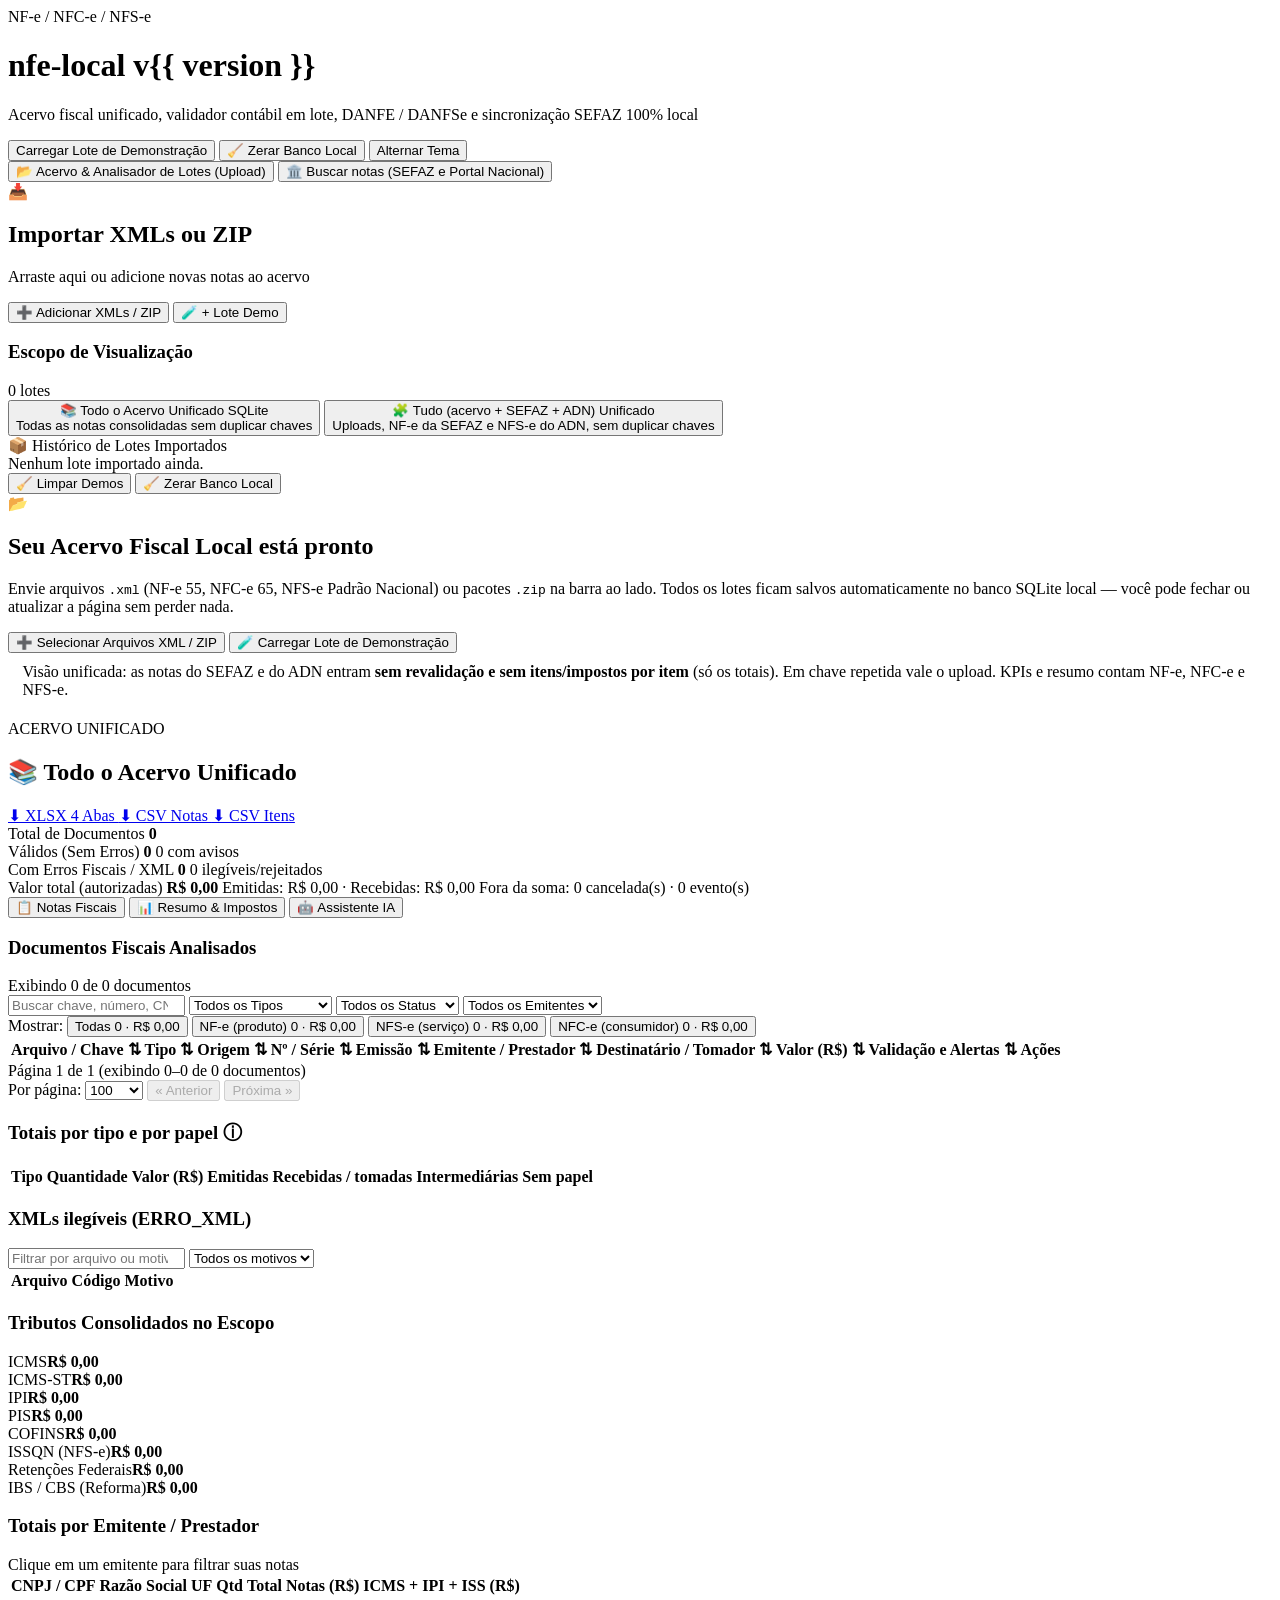
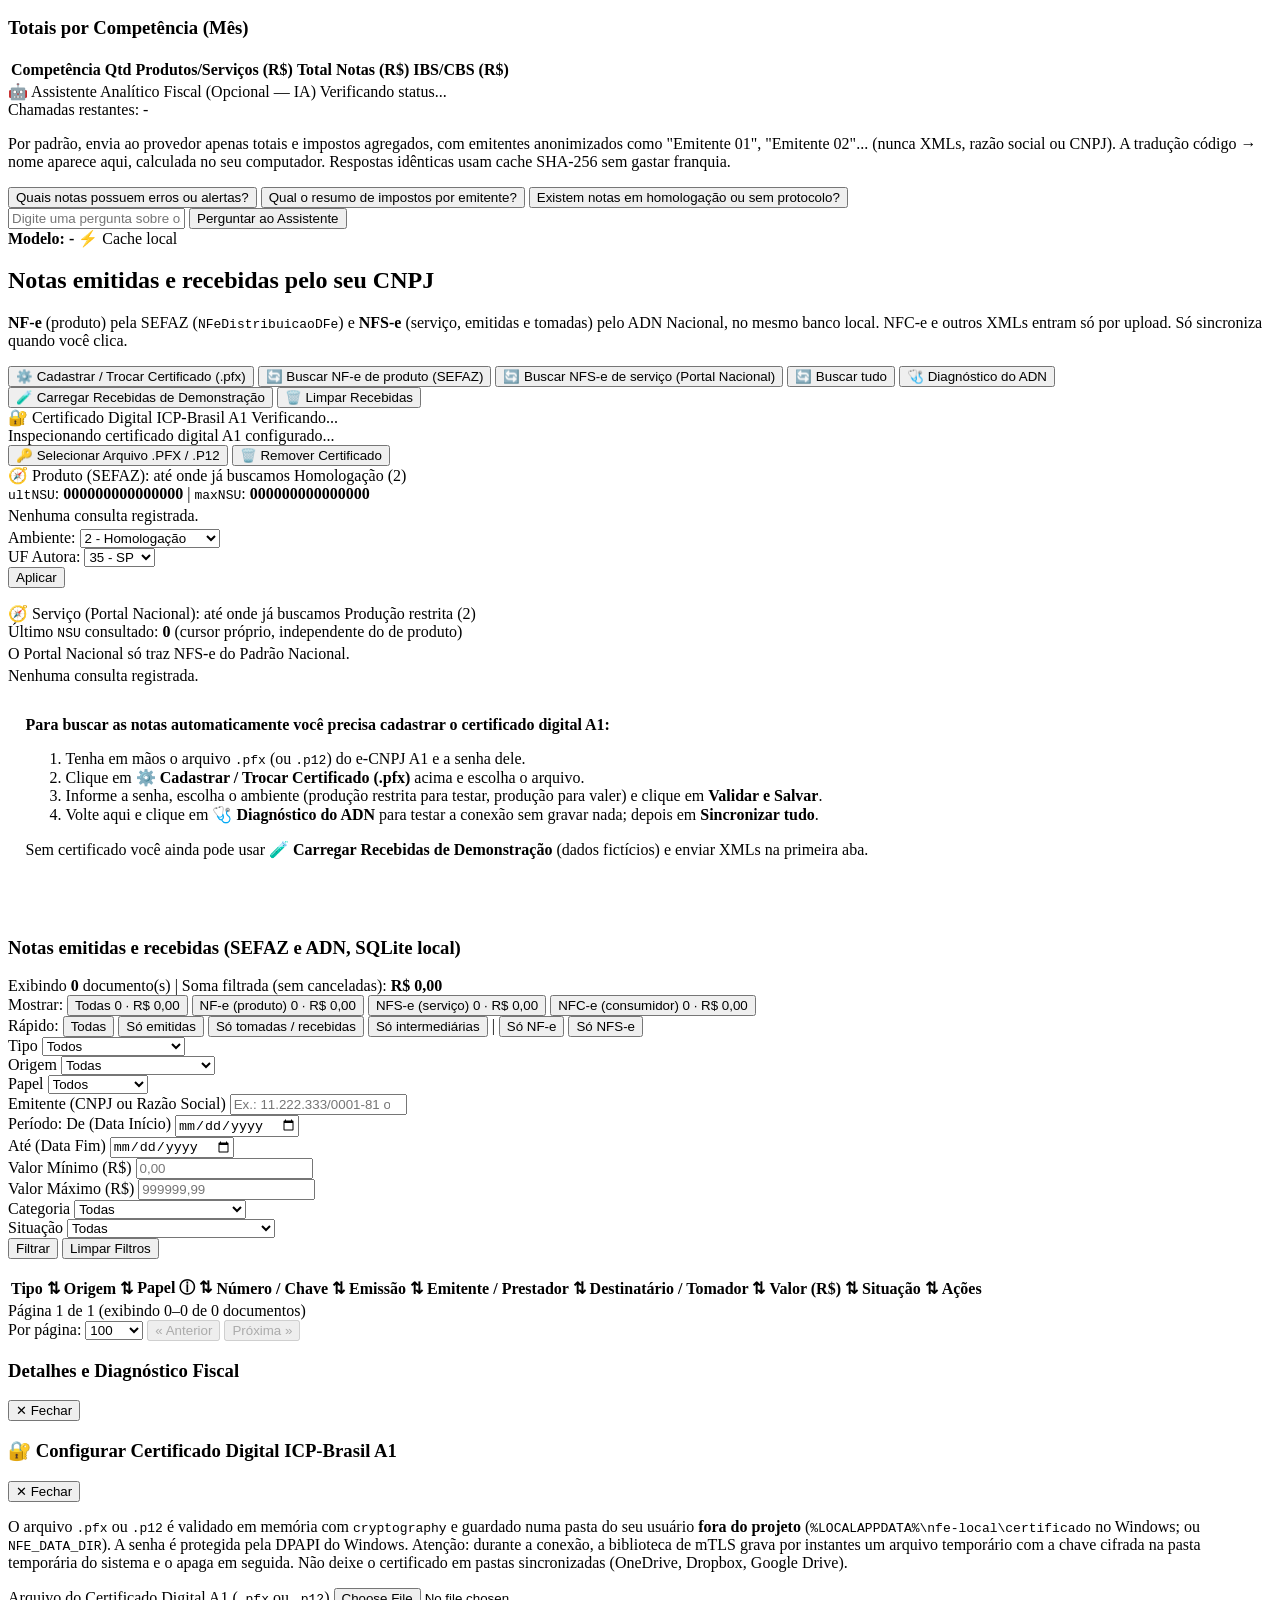
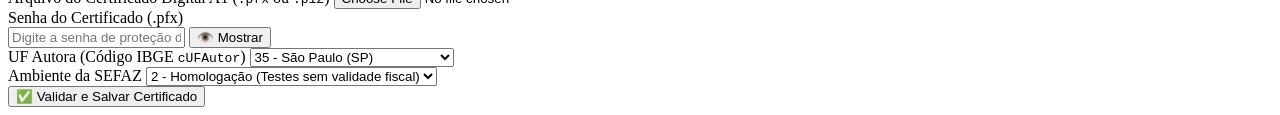
==== commit 225e07d2: "feat(web): type selector and per-type cards (produto/servico/consumidor), plain-language labels, KPI" ====
--- a/web/templates/index.html
+++ b/web/templates/index.html
@@ -41,8 +41,8 @@
       <button id="btn-tab-lotes" type="button" class="tab-btn active" data-tab="lotes">
         📂 Acervo &amp; Analisador de Lotes (Upload)
       </button>
-      <button id="btn-tab-recebidas" type="button" class="tab-btn" data-tab="recebidas">
-        🏛️ SEFAZ e ADN
+      <button id="btn-tab-recebidas" type="button" class="tab-btn" data-tab="recebidas" title="SEFAZ (NF-e de produto, NFeDistribuicaoDFe) e Portal Nacional da NFS-e (ADN)">
+        🏛️ Buscar notas (SEFAZ e Portal Nacional)
       </button>
     </nav>
 
@@ -187,9 +187,10 @@
                 <span id="kpi-erros-fatais" class="kpi-sub">0 ilegíveis/rejeitados</span>
               </div>
               <div class="card kpi-card kpi-accent">
-                <span class="kpi-label">Valor Total das Notas</span>
+                <span class="kpi-label" id="kpi-valor-rotulo" title="">Valor total (autorizadas)</span>
                 <strong id="kpi-valor-total" class="kpi-value">R$ 0,00</strong>
-                <span id="kpi-valor-liquido" class="kpi-sub">Líquido: R$ 0,00</span>
+                <span id="kpi-valor-liquido" class="kpi-sub">Emitidas: R$ 0,00 · Recebidas: R$ 0,00</span>
+                <span id="kpi-fora-soma" class="kpi-sub">Fora da soma: 0 cancelada(s) · 0 evento(s)</span>
               </div>
             </section>
 
@@ -208,6 +209,7 @@
 
             <!-- SUB-VISÃO 1: 📋 Notas Fiscais (Padrão Ativa) -->
             <div id="subview-notas" class="subview-panel">
+              <div id="cartoes-tipo-notas" class="type-cards" aria-live="polite"></div>
               <section class="card notes-section">
                 <div class="notes-header">
                   <div>
@@ -223,9 +225,9 @@
                     />
                     <select id="filtro-tipo" class="input-control">
                       <option value="">Todos os Tipos</option>
-                      <option value="NFE">NF-e (55)</option>
-                      <option value="NFCE">NFC-e (65)</option>
-                      <option value="NFSE">NFS-e Nacional</option>
+                      <option value="NFE">NF-e (produto)</option>
+                      <option value="NFCE">NFC-e (consumidor)</option>
+                      <option value="NFSE">NFS-e (serviço)</option>
                       <option value="RESUMO">Resumo (resNFe)</option>
                       <option value="EVENTO">Evento</option>
                       <option value="ERRO_XML">Erro XML / Layout</option>
@@ -240,6 +242,14 @@
                       <option value="">Todos os Emitentes</option>
                     </select>
                   </div>
+                </div>
+
+                <div id="seletor-tipo-notas" class="type-selector" role="group" aria-label="Escolha o tipo de nota">
+                  <span class="muted">Mostrar:</span>
+                  <button type="button" class="btn btn-sm btn-secondary tipo-btn" data-tipo-sel="" data-contagem-tipo="TODAS"><span class="tipo-btn-rotulo">Todas</span> <span class="tipo-contagem muted">0 · R$ 0,00</span></button>
+                  <button type="button" class="btn btn-sm btn-secondary tipo-btn" data-tipo-sel="NFE" data-contagem-tipo="NFE"><span class="tipo-btn-rotulo">NF-e (produto)</span> <span class="tipo-contagem muted">0 · R$ 0,00</span></button>
+                  <button type="button" class="btn btn-sm btn-secondary tipo-btn" data-tipo-sel="NFSE" data-contagem-tipo="NFSE"><span class="tipo-btn-rotulo">NFS-e (serviço)</span> <span class="tipo-contagem muted">0 · R$ 0,00</span></button>
+                  <button type="button" class="btn btn-sm btn-secondary tipo-btn" data-tipo-sel="NFCE" data-contagem-tipo="NFCE"><span class="tipo-btn-rotulo">NFC-e (consumidor)</span> <span class="tipo-contagem muted">0 · R$ 0,00</span></button>
                 </div>
 
                 <div class="table-responsive">
@@ -287,6 +297,46 @@
 
             <!-- SUB-VISÃO 2: 📊 Resumo & Impostos -->
             <div id="subview-resumo" class="subview-panel hidden">
+              <section class="card" id="quebras-resumo">
+                <h3>Totais por tipo e por papel <span id="quebras-criterio" class="papel-ajuda" title="" aria-label="Critério das somas">ⓘ</span></h3>
+                <div class="table-responsive">
+                  <table class="data-table">
+                    <thead>
+                      <tr>
+                        <th>Tipo</th>
+                        <th class="num">Quantidade</th>
+                        <th class="num">Valor (R$)</th>
+                        <th class="num">Emitidas</th>
+                        <th class="num">Recebidas / tomadas</th>
+                        <th class="num">Intermediárias</th>
+                        <th class="num">Sem papel</th>
+                      </tr>
+                    </thead>
+                    <tbody id="tbody-quebras"></tbody>
+                  </table>
+                </div>
+                <p id="lbl-fora-somas" class="muted"></p>
+              </section>
+
+              <section class="card" id="erros-xml-secao">
+                <h3>XMLs ilegíveis (ERRO_XML)</h3>
+                <div class="filters-bar">
+                  <input id="erros-xml-busca" type="search" class="input-control" placeholder="Filtrar por arquivo ou motivo..." />
+                  <select id="erros-xml-codigo" class="input-control">
+                    <option value="">Todos os motivos</option>
+                  </select>
+                  <span id="lbl-erros-xml" class="muted"></span>
+                </div>
+                <div class="table-responsive">
+                  <table class="data-table">
+                    <thead>
+                      <tr><th>Arquivo</th><th>Código</th><th>Motivo</th></tr>
+                    </thead>
+                    <tbody id="tbody-erros-xml"></tbody>
+                  </table>
+                </div>
+              </section>
+
               <!-- Cards dos 8 Tributos Consolidados -->
               <section class="card taxes-section">
                 <h3>Tributos Consolidados no Escopo</h3>
@@ -418,14 +468,14 @@
             <button id="btn-abrir-modal-cert" type="button" class="btn btn-gold">
               ⚙️ Cadastrar / Trocar Certificado (.pfx)
             </button>
-            <button id="btn-sync-sefaz" type="button" class="btn btn-primary">
-              🔄 Sincronizar NF-e (SEFAZ)
-            </button>
-            <button id="btn-sync-adn" type="button" class="btn btn-primary">
-              🔄 Sincronizar NFS-e (ADN)
-            </button>
-            <button id="btn-sync-tudo" type="button" class="btn btn-gold">
-              🔄 Sincronizar tudo
+            <button id="btn-sync-sefaz" type="button" class="btn btn-primary" title="Consulta a SEFAZ (NFeDistribuicaoDFe) e traz NF-e de produto">
+              🔄 Buscar NF-e de produto (SEFAZ)
+            </button>
+            <button id="btn-sync-adn" type="button" class="btn btn-primary" title="Consulta o ADN (Ambiente de Dados Nacional) e traz NFS-e de serviço, emitidas e tomadas">
+              🔄 Buscar NFS-e de serviço (Portal Nacional)
+            </button>
+            <button id="btn-sync-tudo" type="button" class="btn btn-gold" title="Busca a NF-e de produto na SEFAZ e depois a NFS-e de serviço no ADN">
+              🔄 Buscar tudo
             </button>
             <button id="btn-diag-adn" type="button" class="btn btn-secondary" title="Uma consulta de leitura ao ADN; não grava nada no banco nem altera o cursor">
               🩺 Diagnóstico do ADN
@@ -470,7 +520,7 @@
           <!-- Card Cursor NSU + Seletor Rápido de Ambiente e UF -->
           <div class="sefaz-info-box">
             <div class="sefaz-info-header">
-              <span>🧭 NF-e (SEFAZ): cursor NSU &amp; ambiente</span>
+              <span title="NF-e de produto, pela SEFAZ (NFeDistribuicaoDFe): último NSU consultado">🧭 Produto (SEFAZ): até onde já buscamos</span>
               <span id="nsu-badge-ambiente" class="badge badge-type">Homologação (2)</span>
             </div>
             <div id="nsu-detalhes" class="sefaz-info-body">
@@ -529,11 +579,12 @@
           <!-- Card NFS-e (ADN) -->
           <div class="sefaz-info-box">
             <div class="sefaz-info-header">
-              <span>🧭 NFS-e (ADN): cursor NSU</span>
+              <span title="NFS-e de serviço, pelo ADN (Ambiente de Dados Nacional): último NSU consultado">🧭 Serviço (Portal Nacional): até onde já buscamos</span>
               <span id="adn-badge-ambiente" class="badge badge-type">Produção restrita (2)</span>
             </div>
             <div id="adn-detalhes" class="sefaz-info-body">
-              <div><code>NSU</code> do ADN: <strong id="lbl-adn-nsu">0</strong> <span class="muted">(cursor próprio, independente da NF-e)</span></div>
+              <div>Último <code>NSU</code> consultado: <strong id="lbl-adn-nsu">0</strong> <span class="muted">(cursor próprio, independente do de produto)</span></div>
+              <div class="muted" style="margin-top: 0.25rem;">O Portal Nacional só traz NFS-e do Padrão Nacional.</div>
               <div id="lbl-adn-ultima-execucao" class="muted" style="margin-top: 0.25rem;">Nenhuma consulta registrada.</div>
             </div>
           </div>
@@ -563,17 +614,29 @@
           <div>
             <h3>Notas emitidas e recebidas (SEFAZ e ADN, SQLite local)</h3>
             <span class="muted">
-              Exibindo <strong id="rec-kpi-total">0</strong> documento(s) | Soma filtrada: <strong id="rec-kpi-valor">R$ 0,00</strong>
+              Exibindo <strong id="rec-kpi-total">0</strong> documento(s) | <span title="Notas canceladas ficam fora da soma e aparecem à parte">Soma filtrada (sem canceladas)</span>: <strong id="rec-kpi-valor">R$ 0,00</strong> <span id="rec-kpi-fora" class="muted"></span>
             </span>
           </div>
         </div>
 
-        <div class="quick-filters" role="group" aria-label="Filtro rápido de papel">
+        <div id="rec-cartoes-tipo" class="type-cards" aria-live="polite"></div>
+        <div id="rec-seletor-tipo" class="type-selector" role="group" aria-label="Escolha o tipo de nota">
+          <span class="muted">Mostrar:</span>
+          <button type="button" class="btn btn-sm btn-secondary tipo-btn" data-tipo-sel-rec="" data-contagem-tipo="TODAS"><span class="tipo-btn-rotulo">Todas</span> <span class="tipo-contagem muted">0 · R$ 0,00</span></button>
+          <button type="button" class="btn btn-sm btn-secondary tipo-btn" data-tipo-sel-rec="NFE" data-contagem-tipo="NFE"><span class="tipo-btn-rotulo">NF-e (produto)</span> <span class="tipo-contagem muted">0 · R$ 0,00</span></button>
+          <button type="button" class="btn btn-sm btn-secondary tipo-btn" data-tipo-sel-rec="NFSE" data-contagem-tipo="NFSE"><span class="tipo-btn-rotulo">NFS-e (serviço)</span> <span class="tipo-contagem muted">0 · R$ 0,00</span></button>
+          <button type="button" class="btn btn-sm btn-secondary tipo-btn" data-tipo-sel-rec="NFCE" data-contagem-tipo="NFCE"><span class="tipo-btn-rotulo">NFC-e (consumidor)</span> <span class="tipo-contagem muted">0 · R$ 0,00</span></button>
+        </div>
+
+        <div class="quick-filters" role="group" aria-label="Filtro rápido de papel e tipo">
           <span class="muted">Rápido:</span>
           <button type="button" class="btn btn-sm btn-secondary" data-papel-rapido="">Todas</button>
           <button type="button" class="btn btn-sm btn-secondary" data-papel-rapido="EMITIDA" title="Notas em que o seu CNPJ é o emitente (NF-e) ou o prestador (NFS-e)">Só emitidas</button>
           <button type="button" class="btn btn-sm btn-secondary" data-papel-rapido="RECEBIDA" title="Notas em que o seu CNPJ é o destinatário (NF-e) ou o tomador (NFS-e)">Só tomadas / recebidas</button>
           <button type="button" class="btn btn-sm btn-secondary" data-papel-rapido="INTERMEDIARIA" title="NFS-e em que o seu CNPJ é o intermediário">Só intermediárias</button>
+          <span class="muted">|</span>
+          <button type="button" class="btn btn-sm btn-secondary" data-tipo-rapido="NFE" title="Só NF-e de produto">Só NF-e</button>
+          <button type="button" class="btn btn-sm btn-secondary" data-tipo-rapido="NFSE" title="Só NFS-e de serviço">Só NFS-e</button>
         </div>
 
         <form id="form-filtros-recebidas" class="recebidas-filters-grid">
@@ -581,8 +644,9 @@
             <label for="rec-filtro-tipo">Tipo</label>
             <select id="rec-filtro-tipo" class="input-control">
               <option value="">Todos</option>
-              <option value="NFE">NF-e</option>
-              <option value="NFSE">NFS-e</option>
+              <option value="NFE">NF-e (produto)</option>
+              <option value="NFSE">NFS-e (serviço)</option>
+              <option value="NFCE">NFC-e (consumidor)</option>
             </select>
           </div>
           <div class="filter-field">
@@ -590,7 +654,7 @@
             <select id="rec-filtro-origem" class="input-control">
               <option value="">Todas</option>
               <option value="SEFAZ">SEFAZ</option>
-              <option value="ADN">ADN</option>
+              <option value="ADN">Portal Nacional (ADN)</option>
             </select>
           </div>
           <div class="filter-field">
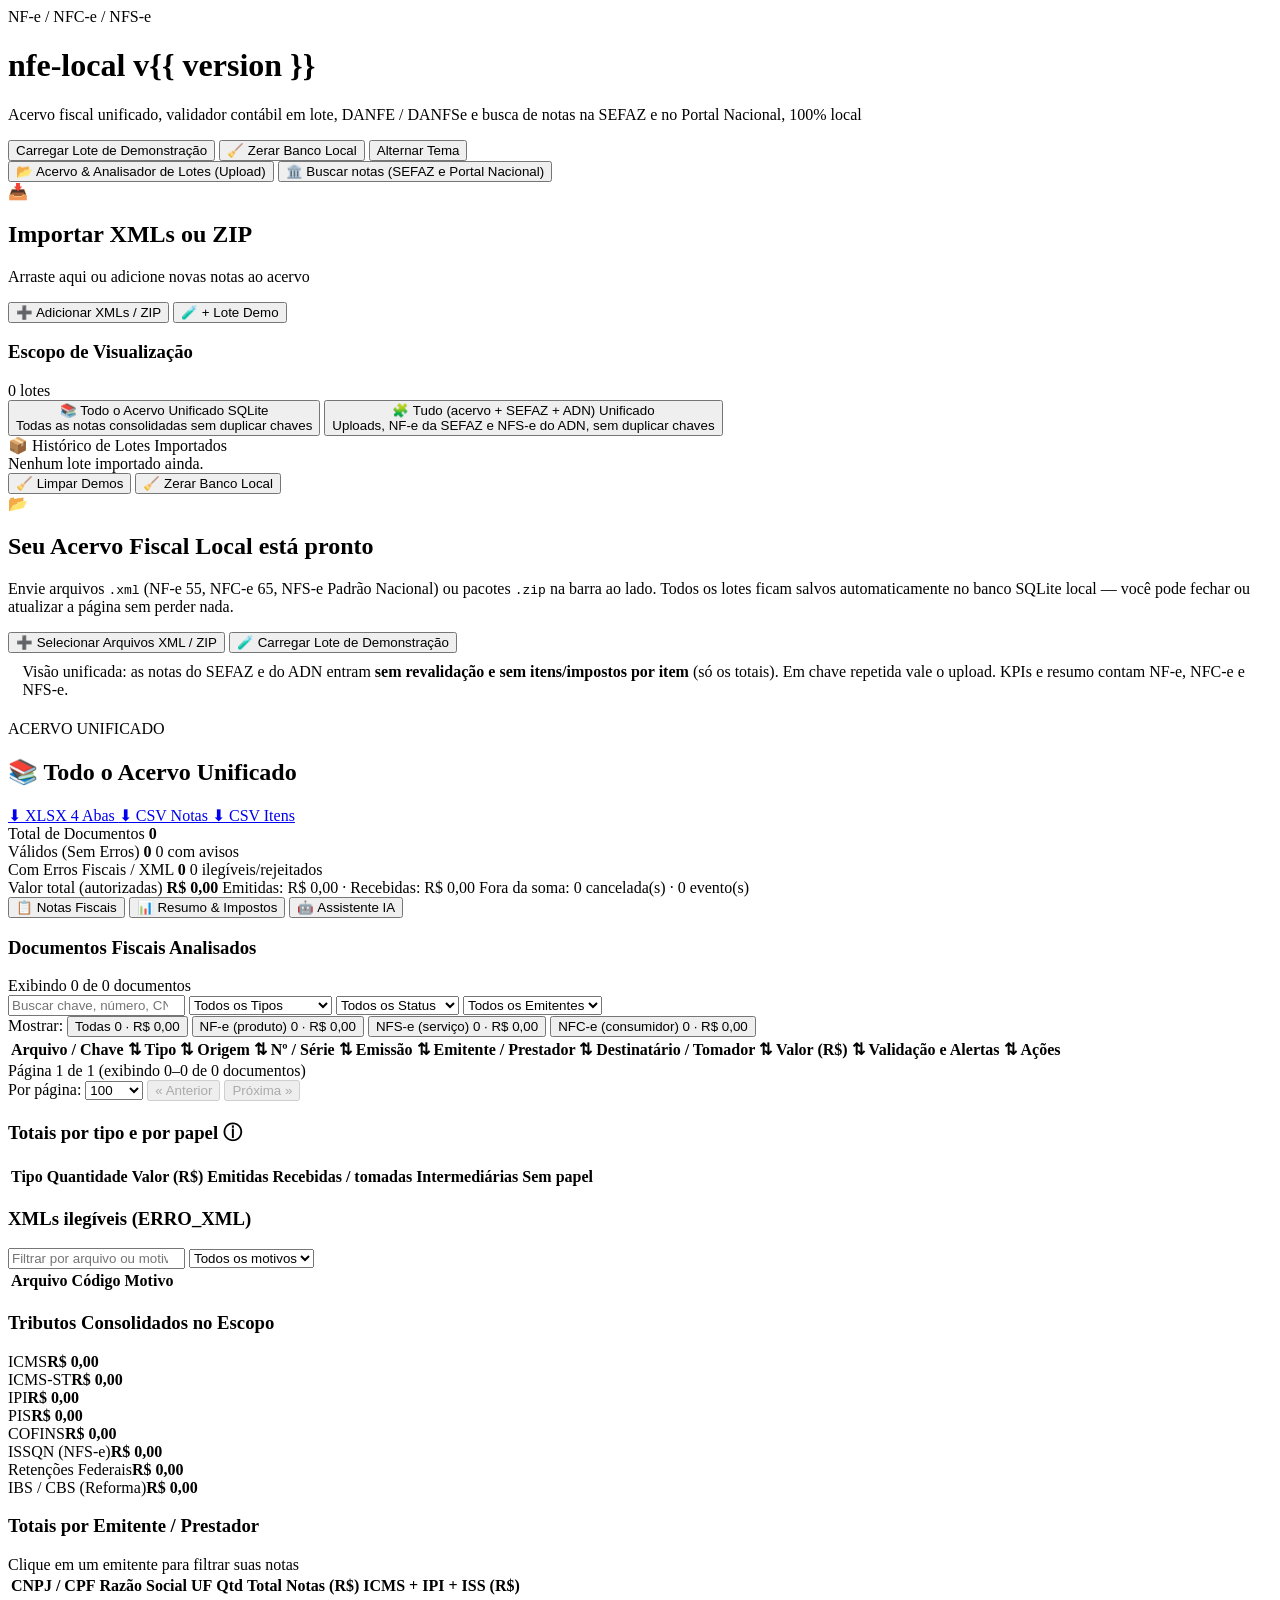
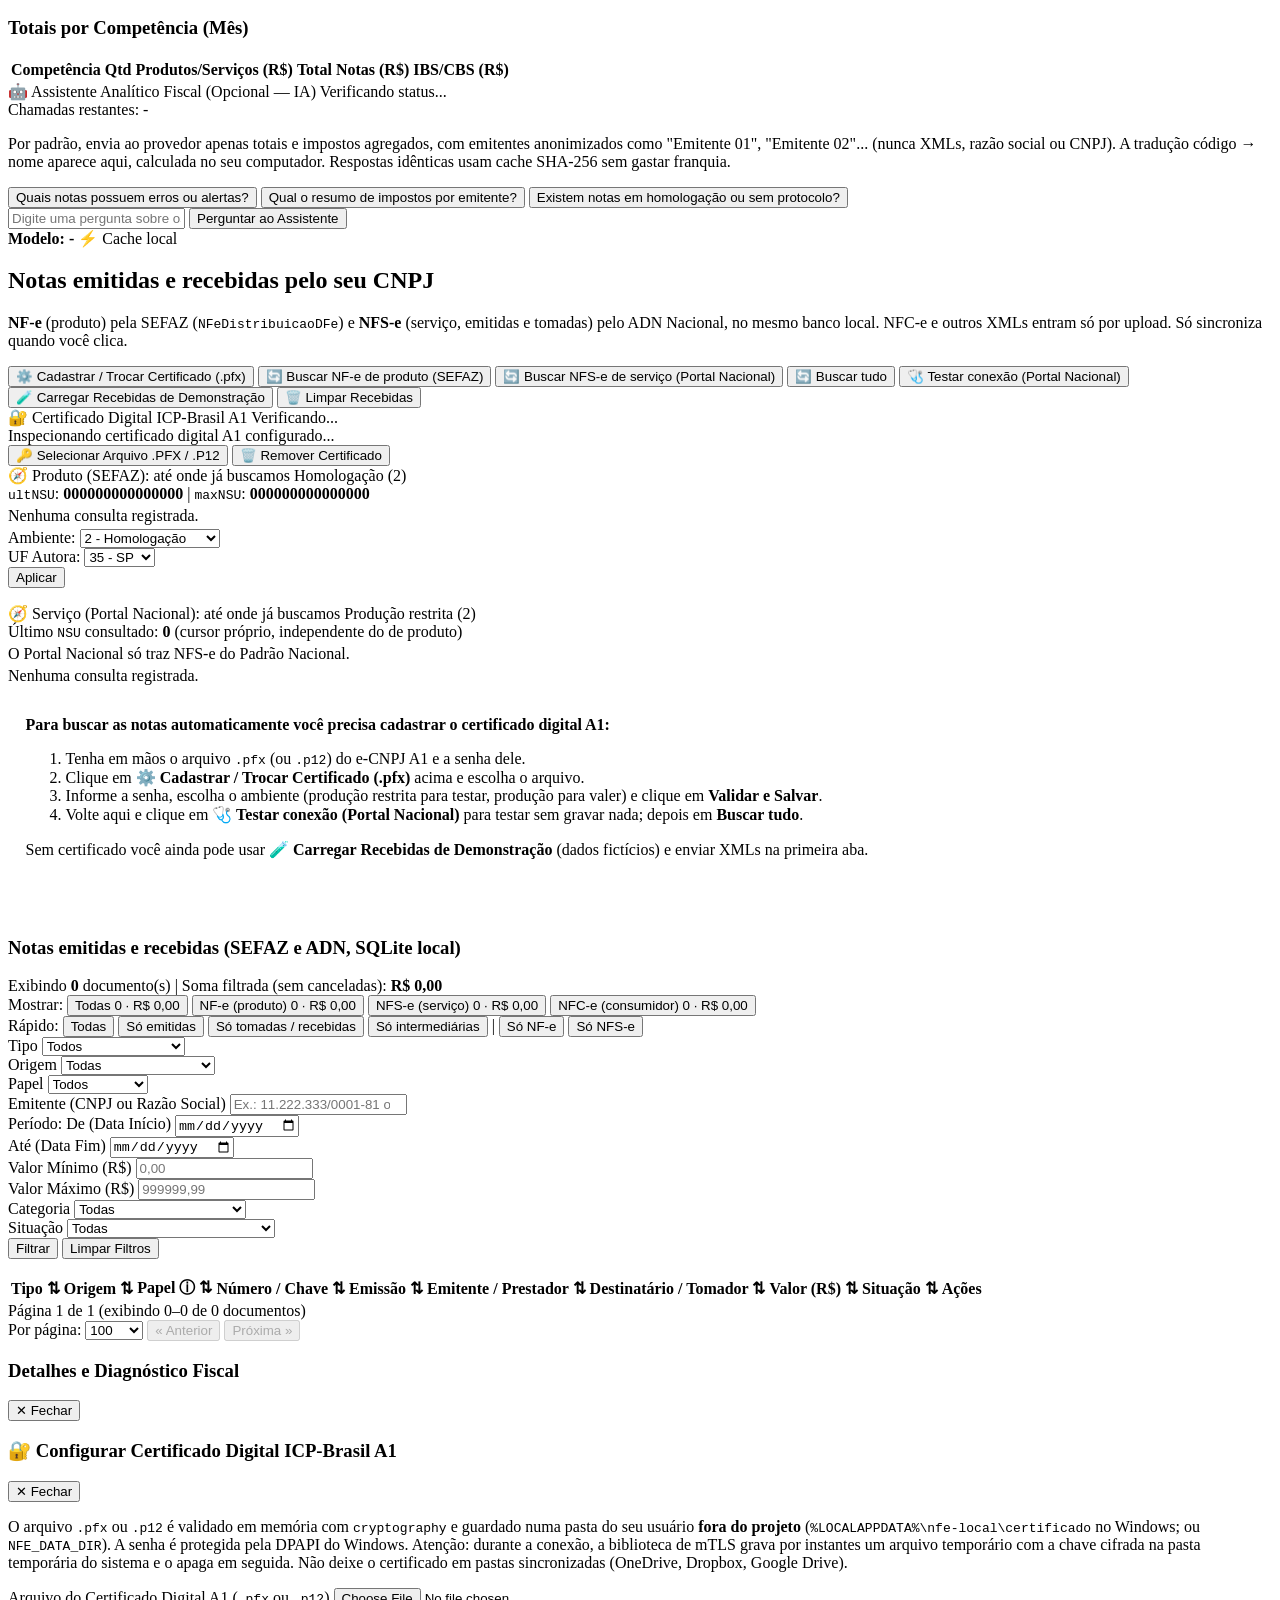
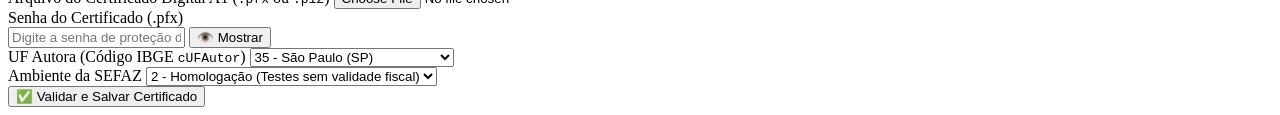
==== commit 244edaf8: "docs(ui): rename 'Diagnóstico do ADN' button to 'Testar conexão (Portal Nacional)' and drop remainin" ====
--- a/web/templates/index.html
+++ b/web/templates/index.html
@@ -13,7 +13,7 @@
         <span class="brand-badge">NF-e / NFC-e / NFS-e</span>
         <div>
           <h1>nfe-local <span class="version-pill">v{{ version }}</span></h1>
-          <p class="subtitle">Acervo fiscal unificado, validador contábil em lote, DANFE / DANFSe e sincronização SEFAZ 100% local</p>
+          <p class="subtitle">Acervo fiscal unificado, validador contábil em lote, DANFE / DANFSe e busca de notas na SEFAZ e no Portal Nacional, 100% local</p>
         </div>
       </div>
       <div class="topbar-actions">
@@ -455,7 +455,7 @@
       </div>
     </div>
 
-    <!-- ABA 2: Recebidas da SEFAZ (NFeDistribuicaoDFe) -->
+    <!-- ABA 2: Buscar notas (SEFAZ e Portal Nacional) -->
     <div id="aba-recebidas" class="tab-panel hidden">
       <!-- Painel de Status e Gestão Visual do Certificado A1 e Cursor NSU -->
       <section class="card sefaz-status-panel">
@@ -477,8 +477,8 @@
             <button id="btn-sync-tudo" type="button" class="btn btn-gold" title="Busca a NF-e de produto na SEFAZ e depois a NFS-e de serviço no ADN">
               🔄 Buscar tudo
             </button>
-            <button id="btn-diag-adn" type="button" class="btn btn-secondary" title="Uma consulta de leitura ao ADN; não grava nada no banco nem altera o cursor">
-              🩺 Diagnóstico do ADN
+            <button id="btn-diag-adn" type="button" class="btn btn-secondary" title="Diagnóstico do ADN: uma consulta de leitura ao ADN (GET /DFe/0); não grava nada no banco nem altera o cursor">
+              🩺 Testar conexão (Portal Nacional)
             </button>
             <button id="btn-demo-recebidas" type="button" class="btn btn-secondary">
               🧪 Carregar Recebidas de Demonstração
@@ -598,7 +598,7 @@
             <li>Tenha em mãos o arquivo <code>.pfx</code> (ou <code>.p12</code>) do e-CNPJ A1 e a senha dele.</li>
             <li>Clique em <strong>⚙️ Cadastrar / Trocar Certificado (.pfx)</strong> acima e escolha o arquivo.</li>
             <li>Informe a senha, escolha o ambiente (produção restrita para testar, produção para valer) e clique em <strong>Validar e Salvar</strong>.</li>
-            <li>Volte aqui e clique em <strong>🩺 Diagnóstico do ADN</strong> para testar a conexão sem gravar nada; depois em <strong>Sincronizar tudo</strong>.</li>
+            <li>Volte aqui e clique em <strong>🩺 Testar conexão (Portal Nacional)</strong> para testar sem gravar nada; depois em <strong>Buscar tudo</strong>.</li>
           </ol>
           <span class="muted">Sem certificado você ainda pode usar <strong>🧪 Carregar Recebidas de Demonstração</strong> (dados fictícios) e enviar XMLs na primeira aba.</span>
         </div>
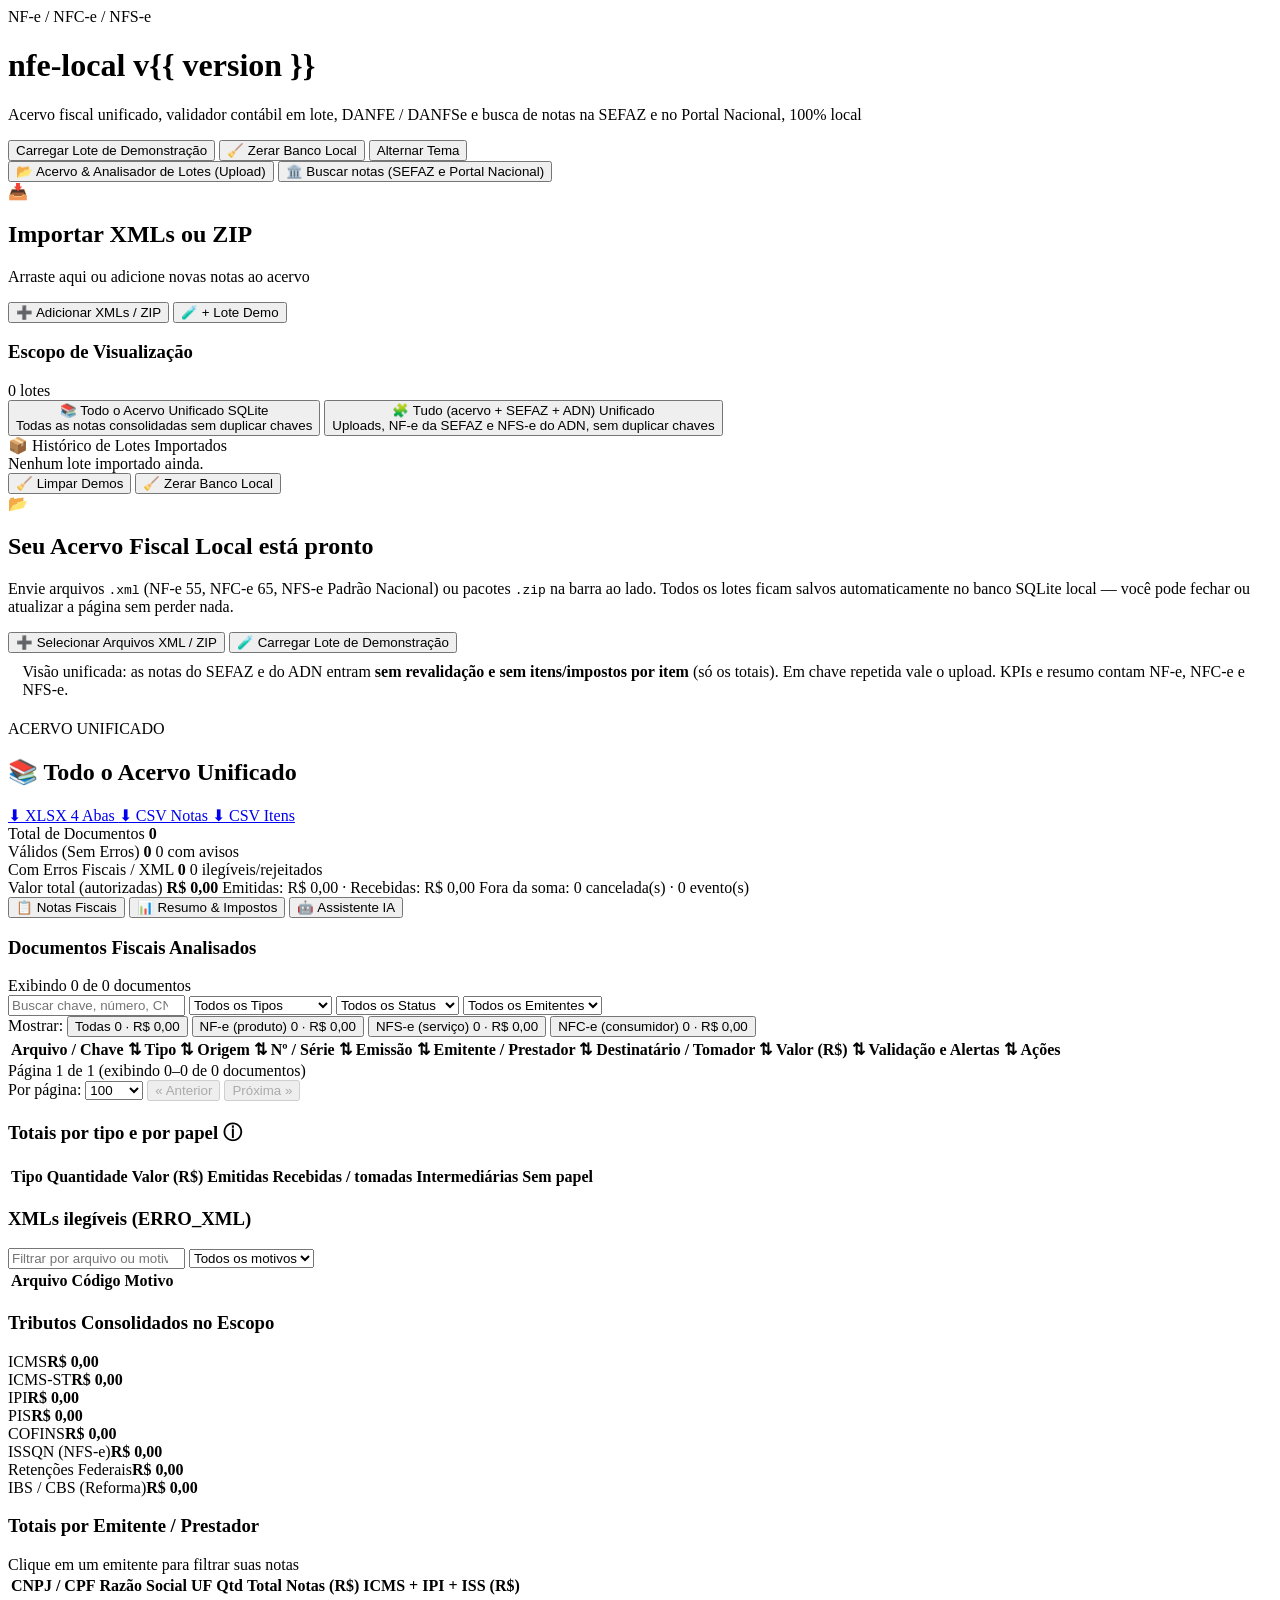
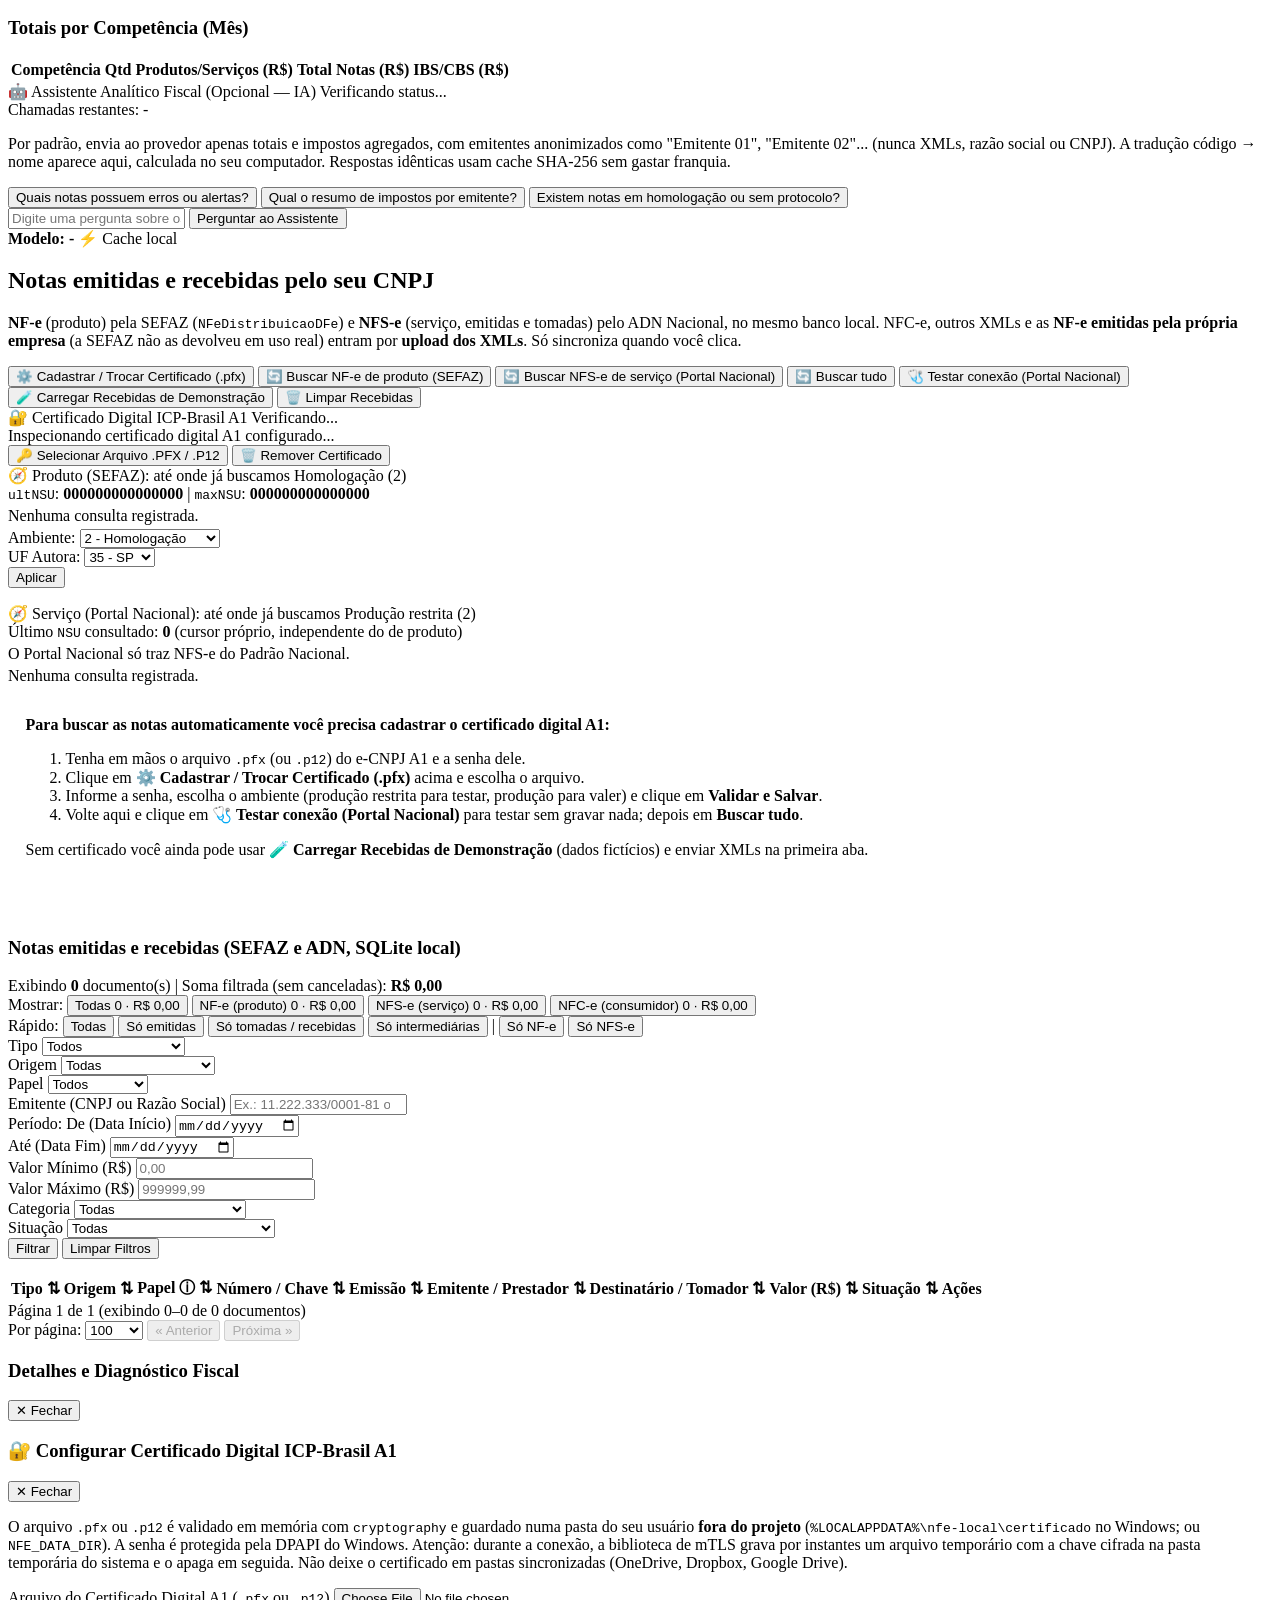
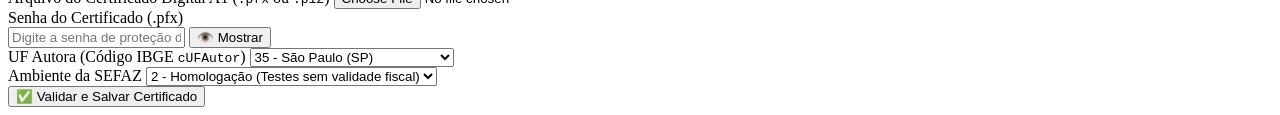
==== commit a2097aae: "docs: NF-e via SEFAZ validated in real use (145 NF-e, 9 pages); own-issued NF-e comes in by upload; " ====
--- a/web/templates/index.html
+++ b/web/templates/index.html
@@ -462,7 +462,7 @@
         <div class="sefaz-status-header">
           <div>
             <h2>Notas emitidas e recebidas pelo seu CNPJ</h2>
-            <p class="muted"><strong>NF-e</strong> (produto) pela SEFAZ (<code>NFeDistribuicaoDFe</code>) e <strong>NFS-e</strong> (serviço, emitidas e tomadas) pelo ADN Nacional, no mesmo banco local. NFC-e e outros XMLs entram só por upload. Só sincroniza quando você clica.</p>
+            <p class="muted"><strong>NF-e</strong> (produto) pela SEFAZ (<code>NFeDistribuicaoDFe</code>) e <strong>NFS-e</strong> (serviço, emitidas e tomadas) pelo ADN Nacional, no mesmo banco local. NFC-e, outros XMLs e as <strong>NF-e emitidas pela própria empresa</strong> (a SEFAZ não as devolveu em uso real) entram por <strong>upload dos XMLs</strong>. Só sincroniza quando você clica.</p>
           </div>
           <div class="sefaz-actions">
             <button id="btn-abrir-modal-cert" type="button" class="btn btn-gold">
